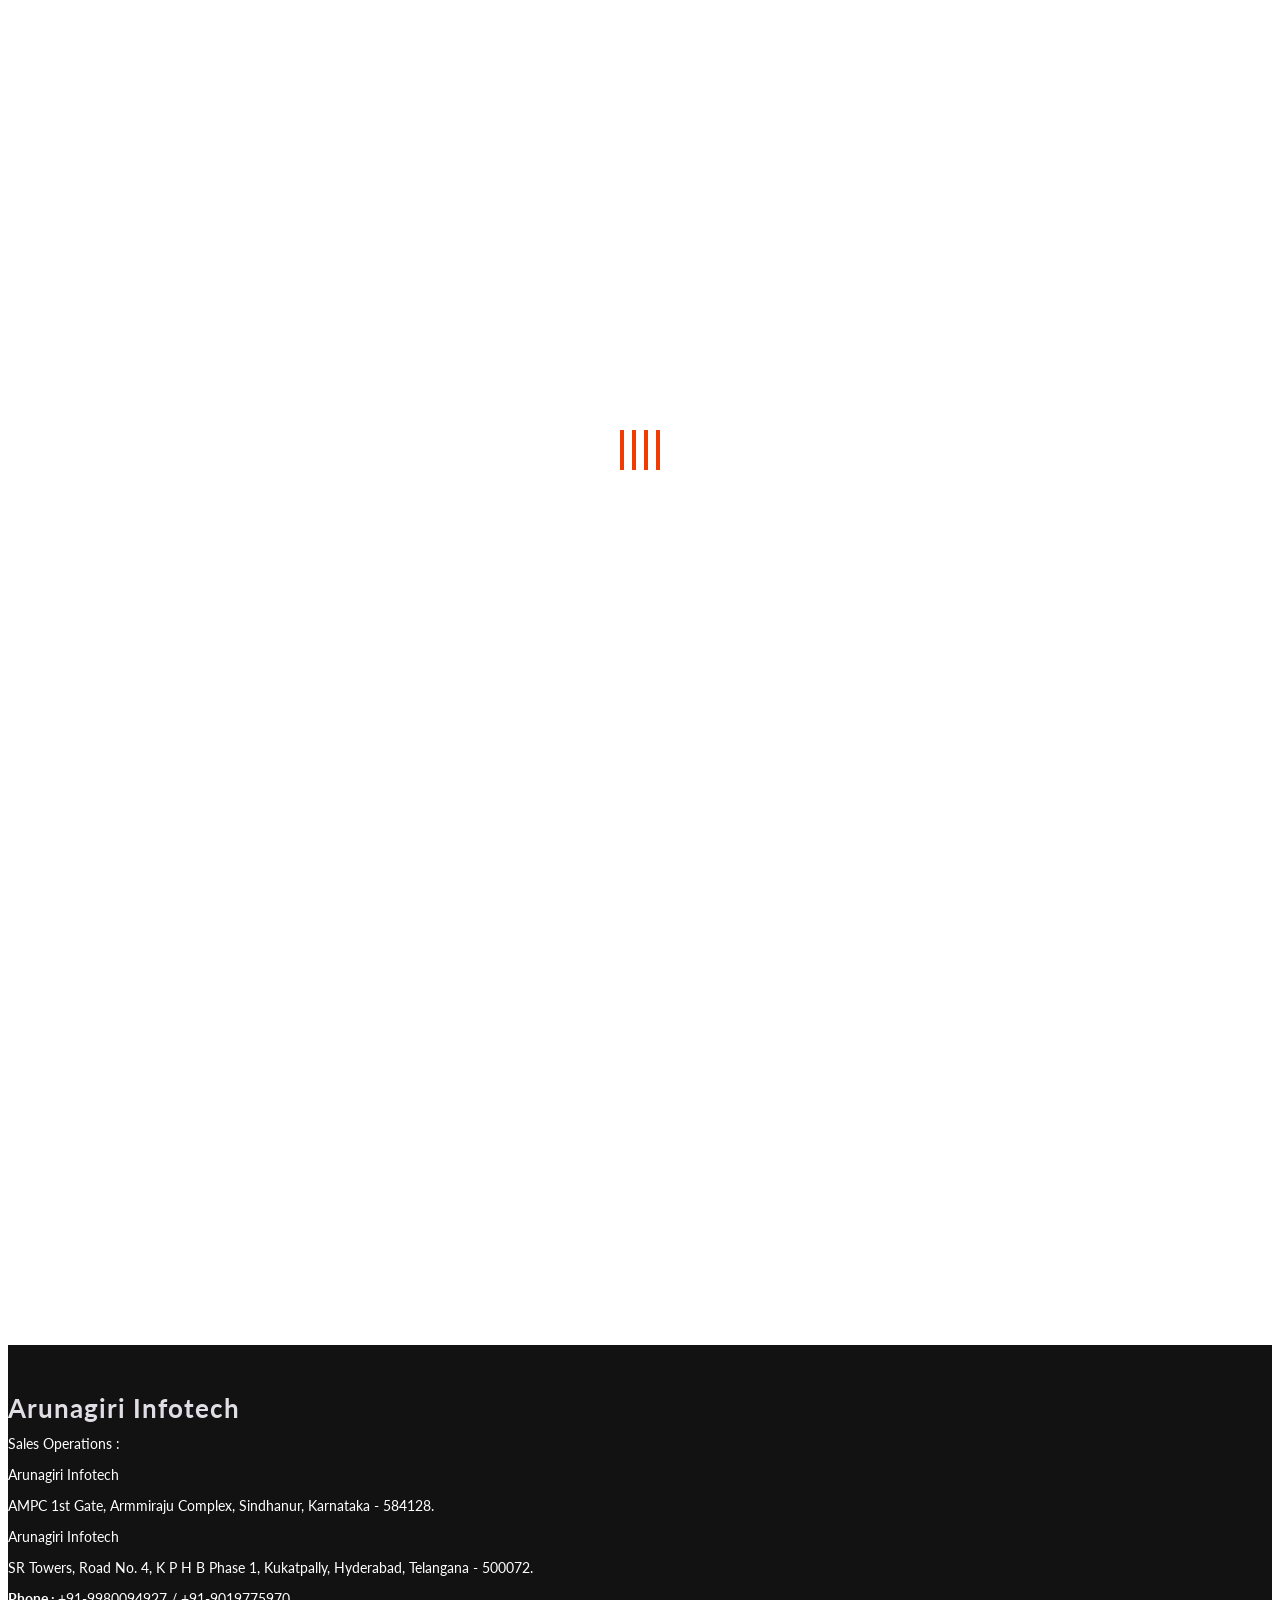
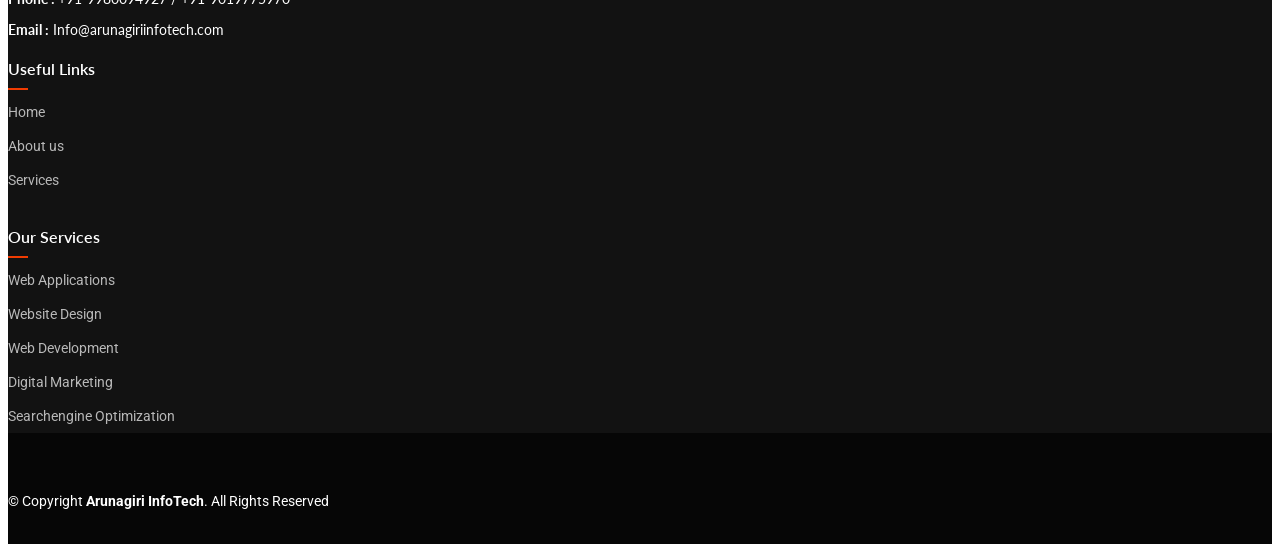
==== about.html @ cd4fa8e4 "page titles, header dark part removed" ====
<!DOCTYPE html>
<html lang="en">
  <head>
    <meta charset="utf-8" />
    <meta content="width=device-width, initial-scale=1.0" name="viewport" />
    <title>Arunagiriinfotech</title>
    <meta
      name="description"
      content="Arunagiri Infotech is a technology-driven company delivering innovative solutions for *cooperative societies* and the *education sector. We specialize in **COCLR, a unique platform for cooperative customer liability reports, along with **ERP solutions* for educational institutions, online examination systems, and custom website development. Our mission is to simplify operations, enhance transparency, and offer user-friendly technology tailored to industry needs.
    "
    />
    <meta
      name="keywords"
      content="Cooperative society software, COCLR platform, Cooperative customer liability reports, ERP solutions for schools, School management software, Online examination system, Educational technology solutions, Custom website development, Arunagiri Infotech services, Innovative tech solutions for education and finance,about us"
    />
    <meta name="author" content="Arunagiri Infotech" />
    <!-- Favicons -->
    <link href="assets/img/favicon.ico" rel="icon" />
    <link href="assets/img/apple-touch-icon.png" rel="apple-touch-icon" />
    <!-- Fonts -->
    <link href="https://fonts.googleapis.com" rel="preconnect" />
    <link href="https://fonts.gstatic.com" rel="preconnect" crossorigin />
    <link
      href="https://fonts.googleapis.com/css2?family=Roboto:ital,wght@0,100;0,300;0,400;0,500;0,700;0,900;1,100;1,300;1,400;1,500;1,700;1,900&family=Lato:ital,wght@0,100;0,300;0,400;0,700;0,900;1,100;1,300;1,400;1,700;1,900&family=Raleway:ital,wght@0,100;0,200;0,300;0,400;0,500;0,600;0,700;0,800;0,900;1,100;1,200;1,300;1,400;1,500;1,600;1,700;1,800;1,900&display=swap"
      rel="stylesheet"
    />

    <!-- Vendor CSS Files -->
    <link
      href="assets/vendor/bootstrap/css/bootstrap.min.css"
      rel="stylesheet"
    />
    <link
      href="assets/vendor/bootstrap-icons/bootstrap-icons.css"
      rel="stylesheet"
    />
    <link href="assets/vendor/aos/aos.css" rel="stylesheet" />
    <link
      href="assets/vendor/glightbox/css/glightbox.min.css"
      rel="stylesheet"
    />
    <link href="assets/vendor/swiper/swiper-bundle.min.css" rel="stylesheet" />

    <!-- Main CSS File -->
    <link href="assets/css/main.css" rel="stylesheet" />
  </head>

  <body class="about-page">
    <header id="header" class="header sticky-top">
      <div class="topbar d-flex align-items-center light-background">
        <div
          class="container d-flex justify-content-center justify-content-md-between"
        >
          <div class="contact-info d-flex align-items-center">
            <i class="bi bi-envelope d-flex align-items-center"
              ><a href="mailto:Info@arunagiriinfotech.com"
                >Info@arunagiriinfotech.com</a
              ></i
            >
            <i class="bi bi-phone d-flex align-items-center ms-4">
              <a href="tel:9980094927">9980094927</a> /
              <a href="tel:9019775970">9019775970</a>
            </i>
          </div>
        </div>
      </div>
      <!-- End Top Bar -->

      <div class="branding d-flex align-items-cente">
        <div
          class="container position-relative d-flex align-items-center justify-content-between"
        >
          <a href="index.html" class="logo d-flex align-items-center">
            <!-- Uncomment the line below if you also wish to use an image logo -->
            <img src="assets/img/arunagirilogo.jpg" alt="" />
            <h1 class="sitename">Arunagiri InfoTech</h1>
          </a>

          <nav id="navmenu" class="navmenu">
            <ul>
              <li>
                <a href="index.html" style="color: #070607" >Home<br /></a>
              </li>
              <li><a href="about.html" class="active" style="color: #ef8009">About</a></li>
              <li><a href="services.html" style="color: #0a090a" >Services</a></li>
              <li><a href="products.html" style="color: #050505" >Products</a></li>
              <!-- <li><a href="testimonials.html">Testimonials</a></li> -->
              <li><a href="careers.html" style="color: #090909" >Careers</a></li>
              <li><a href="contact.html" style="color: #100f10" >Contact</a></li>
            </ul>
            <i class="mobile-nav-toggle d-xl-none bi bi-list"></i>
          </nav>
        </div>
      </div>
    </header>

    <main class="main">
      <!-- About Section -->
      <section id="about" class="about section" style="color: #7a7283">
        <div class="container">
          <div class="row gy-4">
            <div class="col-lg-6" data-aos="fade-up" data-aos-delay="100">
              <h3 style="font-size: 2rem; color: #0a090a">Welcome to Arunagiri Infotech,</h3>
              <img
                src="assets/img/about3.jpg"
                class="img-fluid rounded-4 mb-4"
                alt=""
                style="max-height: 70%; width: 83%"
              />
              <p style=" color: #080808">
                A pioneer in delivering innovative technology solutions tailored
                for diverse sectors With a strong foundation in the education
                sector ERP solutions, we have now expanded our expertise to
                empower cooperative societies by revolutionizing loan
                provisioning and risk management through our flagship product,
                COCLR.
              </p>
            </div>
           <style>
/* ------------------ PREMIUM CORPORATE LOOK ------------------ */

/* Content Wrapper */
.content {
  padding: 20px 25px;
  background: #ffffff;
}

/* Section Titles */
.content p {
  font-weight: 800;
  font-size: 1.6rem !important;
  color: #0a0a0a !important;
  margin-bottom: 20px;
  position: relative;
}

/* Corporate underline style */
.content p::after {
  content: "";
  width: 60px;
  height: 3px;
  background: #b74916;
  position: absolute;
  bottom: -6px;
  left: 0;
  border-radius: 3px;
}

/* Corporate List Styling */
.content ul {
  list-style: none;
  padding-left: 0;
  margin-top: 20px;
  margin-bottom: 40px;
}

/* List Items */
.content ul li {
  display: flex;
  align-items: flex-start;
  padding: 14px 18px;
  background: #f7f9fc;
  border: 1px solid #e7ebf0;
  border-radius: 10px;
  margin-bottom: 14px;
  transition: all 0.35s ease;
  box-shadow: 0px 2px 4px rgba(0,0,0,0.05);
}

/* Hover effect - corporate style */
.content ul li:hover {
  background: #ffffff;
  border-color: #b74916;
  box-shadow: 0px 4px 12px rgba(0,0,0,0.08);
  transform: translateX(6px);
}

/* Icon Styling */
.content ul li i {
  font-size: 1.3rem;
  color: #b74916 !important;
  margin-right: 12px;
  margin-top: 2px;
}

/* Text inside list */
.content ul li span {
  font-size: 1.05rem;
  color: #111111 !important;
  line-height: 1.6;
  font-weight: 500;
}

/* AOS smooth animation refine */
[data-aos="fade-up"] {
  opacity: 0;
  transform: translateY(35px);
  transition: 0.8s ease;
}

[data-aos="fade-up"].aos-animate {
  opacity: 1;
  transform: translateY(0px);
}
</style>



<!-- =================== YOUR HTML (PREMIUM CORPORATE APPLIED) =================== -->

<div class="col-lg-6" data-aos="fade-up" data-aos-delay="250">
  <div class="content ps-0 ps-lg-5">

    <!-- WHO WE ARE -->
    <p>Who We Are,</p>
    <ul>

      <li>
        <i class="bi bi-check-circle-fill"></i>
        <span>
          Founded on principles of excellence and innovation, Arunagiri Infotech
          is a team of dedicated professionals with deep expertise in financial
          and educational technology.
        </span>
      </li>

      <li>
        <i class="bi bi-check-circle-fill"></i>
        <span>
          Our journey began by delivering top-notch ERP solutions for the
          education sector, helping institutions streamline and digitize operations.
        </span>
      </li>

      <li>
        <i class="bi bi-check-circle-fill"></i>
        <span>
          Today, we are committed to addressing the unique needs of cooperative
          societies through innovative and secure solutions.
        </span>
      </li>

      <li>
        <i class="bi bi-check-circle-fill"></i>
        <span>
          We build technology that empowers organizations to work smarter, faster, and more efficiently.
        </span>
      </li>

      <li>
        <i class="bi bi-check-circle-fill"></i>
        <span>
          Our solutions simplify complex processes, enhance transparency, and support data-driven decisions.
        </span>
      </li>

      <li>
        <i class="bi bi-check-circle-fill"></i>
        <span>
          With a continuous improvement mindset, we ensure our clients stay ahead in a fast-changing digital world.
        </span>
      </li>

      <li>
        <i class="bi bi-check-circle-fill"></i>
        <span>
          We work closely with clients to deliver customized, value-driven solutions that solve real business problems.
        </span>
      </li>

      <li>
        <i class="bi bi-check-circle-fill"></i>
        <span>
          At Arunagiri Infotech, we believe in long-term partnerships built on trust, reliability, and innovation.
        </span>
      </li>

    </ul>

    <!-- WHAT WE DO -->
    <p>What We Do,</p>
    <ul>

      <li>
        <i class="bi bi-check-circle-fill"></i>
        <span>
          We specialize in delivering enterprise-grade technology solutions for education and cooperative sectors.
        </span>
      </li>

      <li>
        <i class="bi bi-check-circle-fill"></i>
        <span>
          Initially focused on ERP platforms, we now extend our expertise into financial risk assessment and automation.
        </span>
      </li>

      <li>
        <i class="bi bi-check-circle-fill"></i>
        <span>
          COCLR, our flagship platform, provides real-time credit analysis to help lenders reduce risk and prevent defaults.
        </span>
      </li>

      <li>
        <i class="bi bi-check-circle-fill"></i>
        <span>
          Strong encryption and advanced security ensure complete protection of sensitive customer data.
        </span>
      </li>

    </ul>

  </div>
</div>

      </section>
      <!-- /About Section -->
    </main>

    <footer id="footer" class="footer dark-background" style="padding-top: 0px">
      <div class="footer-top">
        <div class="container">
          <div class="row gy-4">
            <div class="col-lg-6 col-md-6 footer-about">
              <a href="index.html" class="logo d-flex align-items-center">
                <span class="sitename" style="color: #e1dde4">Arunagiri Infotech</span>
              </a>
              <div class="footer-contact pt-3">
                <p>Sales Operations :</p>
                <p>Arunagiri Infotech</p>
                <p>
                  AMPC 1st Gate, Armmiraju Complex, Sindhanur, Karnataka -
                  584128.
                </p>
                <p>Arunagiri Infotech</p>
                <p>
                  SR Towers, Road No. 4, K P H B Phase 1, Kukatpally, Hyderabad,
                  Telangana - 500072.
                </p>
                <p class="mt-3">
                  <strong>Phone : </strong>
                  <span>+91-9980094927 / +91-9019775970</span>
                </p>
                <p>
                  <strong>Email :</strong>
                  <span>Info@arunagiriinfotech.com</span>
                </p>
              </div>
            </div>

            <div class="col-lg-3 col-md-6 footer-links">
              <h4>Useful Links</h4>
              <ul>
                <li><a href="#">Home</a></li>
                <li><a href="#">About us</a></li>
                <li><a href="#">Services</a></li>
              </ul>
            </div>

            <div class="col-lg-3 col-md-6 footer-links">
              <h4>Our Services</h4>
              <ul>
                <li><a href="#">Web Applications</a></li>
                <li><a href="#">Website Design</a></li>
                <li><a href="#">Web Development</a></li>
                <li><a href="#">Digital Marketing</a></li>
                <li>
                  <a href="#" style="text-wrap: nowrap"
                    >Searchengine Optimization</a
                  >
                </li>
              </ul>
            </div>
          </div>
        </div>
      </div>

      <div class="copyright text-center">
        <div
          class="container d-flex flex-column flex-lg-row justify-content-center justify-content-lg-between align-items-center"
        >
          <div
            class="d-flex flex-column align-items-center align-items-lg-start"
          >
            <div>
              © Copyright <strong><span>Arunagiri InfoTech</span></strong
              >. All Rights Reserved
            </div>
            <div class="credits"></div>
          </div>
          <!-- <div class="social-links order-first order-lg-last mb-3 mb-lg-0">
            <a href=""><i class="bi bi-twitter-x"></i></a>
            <a href=""><i class="bi bi-facebook"></i></a>
            <a href=""><i class="bi bi-instagram"></i></a>
            <a href=""><i class="bi bi-linkedin"></i></a>
          </div> -->
        </div>
      </div>
    </footer>

    <!-- Scroll Top -->
    <a
      href="#"
      id="scroll-top"
      class="scroll-top d-flex align-items-center justify-content-center"
      ><i class="bi bi-arrow-up-short"></i
    ></a>

    <!-- Preloader -->
    <div id="preloader">
      <div></div>
      <div></div>
      <div></div>
      <div></div>
    </div>

    <!-- Vendor JS Files -->
    <script src="assets/vendor/bootstrap/js/bootstrap.bundle.min.js"></script>
    <script src="assets/vendor/php-email-form/validate.js"></script>
    <script src="assets/vendor/aos/aos.js"></script>
    <script src="assets/vendor/glightbox/js/glightbox.min.js"></script>
    <script src="assets/vendor/imagesloaded/imagesloaded.pkgd.min.js"></script>
    <script src="assets/vendor/isotope-layout/isotope.pkgd.min.js"></script>
    <script src="assets/vendor/waypoints/noframework.waypoints.js"></script>
    <script src="assets/vendor/swiper/swiper-bundle.min.js"></script>

    <!-- Main JS File -->
    <script src="assets/js/main.js"></script>
  </body>
</html>
---- assets/css/main.css ----
/**
* Template Name: Flattern
* Template URL: https://bootstrapmade.com/flattern-multipurpose-bootstrap-template/
* Updated: Aug 07 2024 with Bootstrap v5.3.3
* Author: BootstrapMade.com
* License: https://bootstrapmade.com/license/
*/

/*--------------------------------------------------------------
# Font & Color Variables
# Help: https://bootstrapmade.com/color-system/
--------------------------------------------------------------*/
/* Fonts */
:root {
  --default-font: "Roboto",  system-ui, -apple-system, "Segoe UI", Roboto, "Helvetica Neue", Arial, "Noto Sans", "Liberation Sans", sans-serif, "Apple Color Emoji", "Segoe UI Emoji", "Segoe UI Symbol", "Noto Color Emoji";
  --heading-font: "Lato",  sans-serif;
  --nav-font: "Raleway",  sans-serif;
}

/* Global Colors - The following color variables are used throughout the website. Updating them here will change the color scheme of the entire website */
:root { 
  --background-color: #ffffff; /* Background color for the entire website, including individual sections */
  --default-color: #4d4643; /* Default color used for the majority of the text content across the entire website */
  --heading-color: #2b2320; /* Color for headings, subheadings and title throughout the website */
  --accent-color: #f03c02; /* Accent color that represents your brand on the website. It's used for buttons, links, and other elements that need to stand out */
  --surface-color: #ffffff; /* The surface color is used as a background of boxed elements within sections, such as cards, icon boxes, or other elements that require a visual separation from the global background. */
  --contrast-color: #ffffff; /* Contrast color for text, ensuring readability against backgrounds of accent, heading, or default colors. */
}

/* Nav Menu Colors - The following color variables are used specifically for the navigation menu. They are separate from the global colors to allow for more customization options */
:root {
  --nav-color: #212329;  /* The default color of the main navmenu links */
  --nav-hover-color: #1f1074; /* Applied to main navmenu links when they are hovered over or active */
  --nav-mobile-background-color: #ffffff; /* Used as the background color for mobile navigation menu */
  --nav-dropdown-background-color: #ffffffe6; /* Used as the background color for dropdown items that appear when hovering over primary navigation items */
  --nav-dropdown-color: #2268ad; /* Used for navigation links of the dropdown items in the navigation menu. */
  --nav-dropdown-hover-color: #3330ca; /* Similar to --nav-hover-color, this color is applied to dropdown navigation links when they are hovered over. */
}

/* Color Presets - These classes override global colors when applied to any section or element, providing reuse of the sam color scheme. */

.light-background {
  --background-color: #ececec;
  --surface-color: #ffffff;
}

.dark-background {
  --background-color: #060606;
  --default-color: #ffffff;
  --heading-color: #ffffff;
  --surface-color: #252525;
  --contrast-color: #ffffff;
}

/* Smooth scroll */
:root {
  scroll-behavior: smooth;
}

/*--------------------------------------------------------------
# General Styling & Shared Classes
--------------------------------------------------------------*/
body {
  color: var(--default-color);
  background-color: var(--background-color);
  font-family: var(--default-font);
}

a {
  color: var(--accent-color);
  text-decoration: none;
  transition: 0.3s;
}

a:hover {
  color: color-mix(in srgb, var(--accent-color), transparent 25%);
  text-decoration: none;
}

h1,
h2,
h3,
h4,
h5,
h6 {
  color: var(--heading-color);
  font-family: var(--heading-font);
}

/* Pulsating Play Button
------------------------------*/
.pulsating-play-btn {
  width: 94px;
  height: 94px;
  background: radial-gradient(var(--accent-color) 50%, color-mix(in srgb, var(--accent-color), transparent 75%) 52%);
  border-radius: 50%;
  display: block;
  position: relative;
  overflow: hidden;
}

.pulsating-play-btn:before {
  content: "";
  position: absolute;
  width: 120px;
  height: 120px;
  animation-delay: 0s;
  animation: pulsate-play-btn 2s;
  animation-direction: forwards;
  animation-iteration-count: infinite;
  animation-timing-function: steps;
  opacity: 1;
  border-radius: 50%;
  border: 5px solid color-mix(in srgb, var(--accent-color), transparent 30%);
  top: -15%;
  left: -15%;
  background: rgba(198, 16, 0, 0);
}

.pulsating-play-btn:after {
  content: "";
  position: absolute;
  left: 50%;
  top: 50%;
  transform: translateX(-40%) translateY(-50%);
  width: 0;
  height: 0;
  border-top: 10px solid transparent;
  border-bottom: 10px solid transparent;
  border-left: 15px solid #fff;
  z-index: 100;
  transition: all 400ms cubic-bezier(0.55, 0.055, 0.675, 0.19);
}

.pulsating-play-btn:hover:before {
  content: "";
  position: absolute;
  left: 50%;
  top: 50%;
  transform: translateX(-40%) translateY(-50%);
  width: 0;
  height: 0;
  border: none;
  border-top: 10px solid transparent;
  border-bottom: 10px solid transparent;
  border-left: 15px solid #fff;
  z-index: 200;
  animation: none;
  border-radius: 0;
}

.pulsating-play-btn:hover:after {
  border-left: 15px solid var(--accent-color);
  transform: scale(20);
}

@keyframes pulsate-play-btn {
  0% {
    transform: scale(0.6, 0.6);
    opacity: 1;
  }

  100% {
    transform: scale(1, 1);
    opacity: 0;
  }
}

/* PHP Email Form Messages
------------------------------*/
.php-email-form .error-message {
  display: none;
  background: #df1529;
  color: #ffffff;
  text-align: left;
  padding: 15px;
  margin-bottom: 24px;
  font-weight: 600;
}

.php-email-form .sent-message {
  display: none;
  color: #ffffff;
  background: #059652;
  text-align: center;
  padding: 15px;
  margin-bottom: 24px;
  font-weight: 600;
}

.php-email-form .loading {
  display: none;
  background: var(--surface-color);
  text-align: center;
  padding: 15px;
  margin-bottom: 24px;
}

.php-email-form .loading:before {
  content: "";
  display: inline-block;
  border-radius: 50%;
  width: 24px;
  height: 24px;
  margin: 0 10px -6px 0;
  border: 3px solid var(--accent-color);
  border-top-color: var(--surface-color);
  animation: php-email-form-loading 1s linear infinite;
}

@keyframes php-email-form-loading {
  0% {
    transform: rotate(0deg);
  }

  100% {
    transform: rotate(360deg);
  }
}

/*--------------------------------------------------------------
# Global Header
--------------------------------------------------------------*/
.header {
  color: var(--default-color);
  transition: all 0.5s;
  z-index: 997;
  background-color: var(--background-color);
}

.header .topbar {
  background-color: var(--background-color);
  height: 40px;
  padding: 0;
  font-size: 14px;
  transition: all 0.5s;
}

.header .topbar .contact-info i {
  font-style: normal;
  color: var(--accent-color);
}

.header .topbar .contact-info i a,
.header .topbar .contact-info i span {
  padding-left: 5px;
  color: var(--default-color);
}

@media (max-width: 575px) {

  .header .topbar .contact-info i a,
  .header .topbar .contact-info i span {
    font-size: 13px;
  }
}

.header .topbar .contact-info i a {
  line-height: 0;
  transition: 0.3s;
  color: var(--default-color);
}

.header .topbar .contact-info i a:hover {
  color: var(--default-color);
  text-decoration: underline;
}

.header .topbar .social-links a {
  color: color-mix(in srgb, var(--default-color), transparent 40%);
  line-height: 0;
  transition: 0.3s;
  margin-left: 20px;
}

.header .topbar .social-links a:hover {
  color: var(--accent-color);
}

.header .branding {
  min-height: 60px;
  padding: 10px 0;
}

.header .logo {
  line-height: 1;
}

.header .logo img {
  max-height: 36px;
  margin-right: 8px;
}

.header .logo h1 {
  font-size: 28px;
  margin: 0;
  font-weight: 400;
  text-transform: uppercase;
  letter-spacing: 1px;
  color: var(--heading-color);
}

.scrolled .header {
  box-shadow: 0 0 18px rgba(0, 0, 0, 0.1);
}

.scrolled .header .topbar {
  height: 0;
  visibility: hidden;
  overflow: hidden;
}

/*--------------------------------------------------------------
# Navigation Menu
--------------------------------------------------------------*/
/* Navmenu - Desktop */
@media (min-width: 1200px) {
  .navmenu {
    padding: 0;
  }

  .navmenu ul {
    margin: 0;
    padding: 0;
    display: flex;
    list-style: none;
    align-items: center;
  }

  .navmenu li {
    position: relative;
  }

  .navmenu a,
  .navmenu a:focus {
    color: var(--default-color);
    padding: 18px 12px;
    font-size: 13px;
    font-family: var(--nav-font);
    font-weight: 500;
    text-transform: uppercase;
    display: flex;
    align-items: center;
    justify-content: space-between;
    white-space: nowrap;
    transition: 0.3s;
  }

  .navmenu a i,
  .navmenu a:focus i {
    font-size: 12px;
    line-height: 0;
    margin-left: 5px;
    transition: 0.3s;
  }

  .navmenu li:last-child a {
    padding-right: 0;
  }

  .navmenu li:hover>a,
  .navmenu .active,
  .navmenu .active:focus {
   color: var(--default-color);
  }

  .navmenu .dropdown ul {
    margin: 0;
    padding: 10px 0;
    background: var(--nav-dropdown-background-color);
    display: block;
    position: absolute;
    visibility: hidden;
    left: 14px;
    top: 130%;
    opacity: 0;
    transition: 0.3s;
    border-radius: 4px;
    z-index: 99;
    box-shadow: 0px 0px 30px rgba(0, 0, 0, 0.1);
  }

  .navmenu .dropdown ul li {
    min-width: 200px;
  }

  .navmenu .dropdown ul a {
    padding: 10px 20px;
    font-size: 15px;
    text-transform: none;
    color: var(--default-color);
  } 

  .navmenu .dropdown ul a i {
    font-size: 12px;
  }

  .navmenu .dropdown ul a:hover,
  .navmenu .dropdown ul .active:hover,
  .navmenu .dropdown ul li:hover>a {
    color: var(--default-color);
  }

  .navmenu .dropdown:hover>ul {
    opacity: 1;
    top: 100%;
    visibility: visible;
  }

  .navmenu .dropdown .dropdown ul {
    top: 0;
    left: -90%;
    visibility: hidden;
  }

  .navmenu .dropdown .dropdown:hover>ul {
    opacity: 1;
    top: 0;
    left: -100%;
    visibility: visible;
  }
}

/* Navmenu - Mobile */
@media (max-width: 1199px) {
  .mobile-nav-toggle {
    color: var(--default-color);
    font-size: 28px;
    line-height: 0;
    margin-right: 10px;
    cursor: pointer;
    transition: color 0.3s;
  }

  .navmenu {
    padding: 0;
    z-index: 9997;
  }

  .navmenu ul {
    display: none;
    list-style: none;
    position: absolute;
    inset: 60px 20px 20px 20px;
    padding: 10px 0;
    margin: 0;
    border-radius: 6px;
    background-color: var(--nav-mobile-background-color);
    overflow-y: auto;
    transition: 0.3s;
    z-index: 9998;
    box-shadow: 0px 0px 30px rgba(0, 0, 0, 0.1);
  }

  .navmenu a,
  .navmenu a:focus {
    color: var(--nav-dropdown-color);
    padding: 10px 20px;
    font-family: var(--nav-font);
    font-size: 17px;
    font-weight: 500;
    display: flex;
    align-items: center;
    justify-content: space-between;
    white-space: nowrap;
    transition: 0.3s;
  }

  .navmenu a i,
  .navmenu a:focus i {
    font-size: 12px;
    line-height: 0;
    margin-left: 5px;
    width: 30px;
    height: 30px;
    display: flex;
    align-items: center;
    justify-content: center;
    border-radius: 50%;
    transition: 0.3s;
    background-color: color-mix(in srgb, var(--accent-color), transparent 90%);
  }

  .navmenu a i:hover,
  .navmenu a:focus i:hover {
    background-color: var(--accent-color);
    color: var(--contrast-color);
  }

  .navmenu a:hover,
  .navmenu .active,
  .navmenu .active:focus {
    color: var(--nav-dropdown-hover-color);
  }

  .navmenu .active i,
  .navmenu .active:focus i {
    background-color: var(--accent-color);
    color: var(--contrast-color);
    transform: rotate(180deg);
  }

  .navmenu .dropdown ul {
    position: static;
    display: none;
    z-index: 99;
    padding: 10px 0;
    margin: 10px 20px;
    background-color: var(--nav-dropdown-background-color);
    border: 1px solid color-mix(in srgb, var(--default-color), transparent 90%);
    box-shadow: none;
    transition: all 0.5s ease-in-out;
  }

  .navmenu .dropdown ul ul {
    background-color: rgba(33, 37, 41, 0.1);
  }

  .navmenu .dropdown>.dropdown-active {
    display: block;
    background-color: rgba(33, 37, 41, 0.03);
  }

  .mobile-nav-active {
    overflow: hidden;
  }

  .mobile-nav-active .mobile-nav-toggle {
    color: #fff;
    position: absolute;
    font-size: 32px;
    top: 15px;
    right: 15px;
    margin-right: 0;
    z-index: 9999;
  }

  .mobile-nav-active .navmenu {
    position: fixed;
    overflow: hidden;
    inset: 0;
    background: rgba(33, 37, 41, 0.8);
    transition: 0.3s;
  }

  .mobile-nav-active .navmenu>ul {
    display: block;
  }
}

/*--------------------------------------------------------------
# Global Footer
--------------------------------------------------------------*/
.footer {
  color: var(--default-color);
  background-color: var(--background-color);
  font-size: 14px;
  position: relative;
}

.footer .footer-top {
  background-color: color-mix(in srgb, var(--background-color), white 5%);
  padding-top: 50px;
}

.footer .footer-about .logo {
  line-height: 1;
  margin-bottom: 25px;
}

.footer .footer-about .logo img {
  max-height: 40px;
  margin-right: 6px;
}

.footer .footer-about .logo span {
  color: var(--heading-color);
  font-family: var(--heading-font);
  font-size: 26px;
  font-weight: 700;
  letter-spacing: 1px;
}

.footer .footer-about p {
  font-size: 14px;
  font-family: var(--heading-font);
}

.footer h4 {
  font-size: 16px;
  font-weight: 600;
  position: relative;
  padding-bottom: 12px;
  margin-bottom: 15px;
}

.footer h4::after {
  content: "";
  position: absolute;
  display: block;
  width: 20px;
  height: 2px;
  background: var(--accent-color);
  bottom: 0;
  left: 0;
}

.footer .footer-links {
  margin-bottom: 30px;
}

.footer .footer-links ul {
  list-style: none;
  padding: 0;
  margin: 0;
}

.footer .footer-links ul i {
  padding-right: 2px;
  font-size: 12px;
  line-height: 0;
}

.footer .footer-links ul li {
  padding: 10px 0;
  display: flex;
  align-items: center;
}

.footer .footer-links ul li:first-child {
  padding-top: 0;
}

.footer .footer-links ul a {
  color: color-mix(in srgb, var(--default-color), transparent 30%);
  display: inline-block;
  line-height: 1;
}

.footer .footer-links ul a:hover {
  color: var(--accent-color);
}

.footer .footer-contact p {
  margin-bottom: 5px;
}

.footer .copyright {
  padding: 30px 0;
}

.footer .copyright p {
  margin-bottom: 0;
}

.footer .credits {
  margin-top: 5px;
  font-size: 13px;
}

.footer .social-links a {
  font-size: 18px;
  display: inline-block;
  background: color-mix(in srgb, var(--default-color), transparent 90%);
  color: var(--default-color);
  line-height: 1;
  padding: 8px 0;
  margin-right: 4px;
  border-radius: 4px;
  text-align: center;
  width: 36px;
  height: 36px;
  transition: 0.3s;
}

.footer .social-links a:hover {
  background: var(--accent-color);
  text-decoration: none;
}

/*--------------------------------------------------------------
# Preloader
--------------------------------------------------------------*/
#preloader {
  position: fixed;
  inset: 0;
  z-index: 9999;
  overflow: hidden;
  background-color: var(--background-color);
  transition: all 0.6s ease-out;
  width: 100%;
  height: 100vh;
  display: flex;
  align-items: center;
  justify-content: center;
}

#preloader div {
  width: 4px;
  height: 40px;
  background-color: var(--accent-color);
  margin: 0 4px;
}

#preloader div:nth-child(1) {
  animation: animate-preloader 1s ease-in-out -0.45s infinite;
}

#preloader div:nth-child(2) {
  animation: animate-preloader 1s ease-in-out -0.3s infinite;
}

#preloader div:nth-child(3) {
  animation: animate-preloader 1s ease-in-out -0.15s infinite;
}

#preloader div:nth-child(4) {
  animation: animate-preloader 1s infinite;
}

@keyframes animate-preloader {

  0%,
  100% {
    transform: scaleY(0.3);
  }

  50% {
    transform: scaleY(1);
  }
}

/*--------------------------------------------------------------
# Scroll Top Button
--------------------------------------------------------------*/
.scroll-top {
  position: fixed;
  visibility: hidden;
  opacity: 0;
  right: 15px;
  bottom: 15px;
  z-index: 99999;
  background-color: var(--accent-color);
  width: 40px;
  height: 40px;
  border-radius: 4px;
  transition: all 0.4s;
}

.scroll-top i {
  font-size: 24px;
  color: var(--contrast-color);
  line-height: 0;
}

.scroll-top:hover {
  background-color: color-mix(in srgb, var(--accent-color), transparent 20%);
color: var(--default-color);
}

.scroll-top.active {
  visibility: visible;
  opacity: 1;
}

/*--------------------------------------------------------------
# Disable aos animation delay on mobile devices
--------------------------------------------------------------*/
@media screen and (max-width: 768px) {
  [data-aos-delay] {
    transition-delay: 0 !important;
  }
}

/*--------------------------------------------------------------
# Global Page Titles & Breadcrumbs
--------------------------------------------------------------*/
.page-title {
  color: var(--default-color);
  background-color: var(--background-color);
  padding: 25px 0;
  position: relative;
}

.page-title h1 {
  font-size: 24px;
  font-weight: 700;
}

.page-title .breadcrumbs ol {
  display: flex;
  flex-wrap: wrap;
  list-style: none;
  padding: 0;
  margin: 0;
  font-size: 14px;
  font-weight: 400;
}

.page-title .breadcrumbs ol li+li {
  padding-left: 10px;
}

.page-title .breadcrumbs ol li+li::before {
  content: "/";
  display: inline-block;
  padding-right: 10px;
  color: color-mix(in srgb, var(--default-color), transparent 70%);
}

/*--------------------------------------------------------------
# Global Sections
--------------------------------------------------------------*/
section,
.section {
  color: var(--default-color);
  background-color: var(--background-color);
  padding: 60px 0;
  scroll-margin-top: 100px;
  overflow: clip;
}

@media (max-width: 1199px) {

  section,
  .section {
    scroll-margin-top: 66px;
  }
}

/*--------------------------------------------------------------
# Global Section Titles
--------------------------------------------------------------*/
.section-title {
  text-align: center;
  padding-bottom: 60px;
  position: relative;
}

.section-title h2 {
  font-size: 32px;
  font-weight: 700;
  position: relative;
}

.section-title h2:before,
.section-title h2:after {
  content: "";
  width: 50px;
  height: 2px;
  background: var(--accent-color);
  display: inline-block;
}

.section-title h2:before {
  margin: 0 15px 10px 0;
}

.section-title h2:after {
  margin: 0 0 10px 15px;
}

.section-title p {
  margin-bottom: 0;
}

/*--------------------------------------------------------------
# Hero Section
--------------------------------------------------------------*/
.hero {
  padding: 0;
}

.hero .carousel {
  width: 100%;
  min-height: 70vh;
  padding: 0;
  margin: 0;
  position: relative;
}

@media (max-height: 500px),
(max-width: 580px) {
  .hero .carousel {
    min-height: 100vh;
  }
}

.hero img {
  position: absolute;
  inset: 0;
  display: block;
  width: 100%;
  height: 100%;
  object-fit: cover;
  z-index: 1;
}

.hero .carousel-item {
  position: absolute;
  inset: 0;
  background-size: cover;
  background-position: center;
  background-repeat: no-repeat;
  display: flex;
  justify-content: center;
  align-items: flex-end;
}

.hero .carousel-item:before {
  content: "";
  background: color-mix(in srgb, var(--background-color), transparent 80%);
  position: absolute;
  inset: 0;
  z-index: 2;
}

.hero .container {
  position: relative;
  text-align: left;
  background: color-mix(in srgb, var(--background-color), transparent 40%);
  padding-top: 30px;
  padding-bottom: 30px;
  margin-bottom: 50px;
  border-top: 4px solid var(--accent-color);
  z-index: 3;
}

@media (max-width: 1200px) {
  .hero .container {
    margin-left: 50px;
    margin-right: 50px;
  }
}

.hero h2 {
  margin-bottom: 20px;
  font-size: 36px;
  font-weight: 700;
}

@media (max-width: 768px) {
  .hero h2 {
    font-size: 30px;
  }
}

.hero .btn-get-started {
  font-weight: 500;
  font-size: 16px;
  letter-spacing: 1px;
  display: inline-block;
  padding: 8px 32px;
  transition: 0.5s;
  margin: 10px;
  border-radius: 4px;
  color: var(--contrast-color);
  border: 2px solid var(--accent-color);
}

.hero .btn-get-started:hover {
  background: var(--accent-color);
}

.hero .carousel-control-prev {
  justify-content: start;
}

@media (min-width: 640px) {
  .hero .carousel-control-prev {
    padding-left: 15px;
  }
}

.hero .carousel-control-next {
  justify-content: end;
}

@media (min-width: 640px) {
  .hero .carousel-control-next {
    padding-right: 15px;
  }
}

.hero .carousel-control-next-icon,
.hero .carousel-control-prev-icon {
  background: none;
  font-size: 26px;
  line-height: 0;
  background: color-mix(in srgb, var(--default-color), transparent 90%);
  border-radius: 50px;
  color: var(--contrast-color);
  transition: 0.3s;
  width: 54px;
  height: 54px;
  display: flex;
  align-items: center;
  justify-content: center;
}

.hero .carousel-control-prev,
.hero .carousel-control-next {
  transition: 0.3s;
  opacity: 0.5;
}

.hero .carousel-control-prev:focus,
.hero .carousel-control-next:focus {
  opacity: 0.5;
}

.hero .carousel-control-prev:hover,
.hero .carousel-control-next:hover {
  opacity: 0.9;
}

.hero .carousel-control-prev:hover .carousel-control-next-icon,
.hero .carousel-control-prev:hover .carousel-control-prev-icon,
.hero .carousel-control-next:hover .carousel-control-next-icon,
.hero .carousel-control-next:hover .carousel-control-prev-icon {
  background: var(--accent-color);
  color: var(--default-color);
}

.hero .carousel-indicators li {
  cursor: pointer;
  background: var(--default-color);
  overflow: hidden;
  border: 0;
  width: 12px;
  height: 12px;
  border-radius: 50px;
  opacity: 0.6;
  transition: 0.3s;
}

.hero .carousel-indicators li.active {
  opacity: 1;
  background: var(--accent-color);
}

/*--------------------------------------------------------------
# Call To Action Section
--------------------------------------------------------------*/
.call-to-action {
  padding: 50px 0;
  position: relative;
  clip-path: inset(0);
}

.call-to-action .container {
  position: relative;
  z-index: 3;
}

.call-to-action h3 {
  color: var(--default-color);
  font-size: 28px;
  font-weight: 700;
}

.call-to-action p {
  color: var(--default-color);
}

.call-to-action .cta-btn {
  background-color: var(--surface-color);
  color: var(--accent-color);
  font-family: var(--heading-font);
  font-weight: 500;
  font-size: 16px;
  letter-spacing: 1px;
  display: inline-block;
  padding: 12px 40px;
  border-radius: 4px;
  transition: 0.5s;
  margin: 10px;
  border: 2px solid var(--accent-color);
}

.call-to-action .cta-btn:hover {
  background: var(--accent-color);
  color: var(--contrast-color);
}

/*--------------------------------------------------------------
# Services Section
--------------------------------------------------------------*/
.services .service-item {
  background-color: var(--surface-color);
  box-shadow: 0px 5px 90px 0px rgba(0, 0, 0, 0.1);
  padding: 60px 30px;
  transition: all ease-in-out 0.3s;
  border-radius: 18px;
  border-bottom: 5px solid var(--surface-color);
  height: 100%;
}

.services .service-item .icon {
  color: var(--contrast-color);
  background: var(--accent-color);
  margin: 0;
  width: 64px;
  height: 64px;
  border-radius: 50px;
  display: flex;
  align-items: center;
  justify-content: center;
  margin-bottom: 20px;
  font-size: 28px;
  transition: ease-in-out 0.3s;
}

.services .service-item h3 {
  font-weight: 700;
  margin: 10px 0 15px 0;
  font-size: 22px;
  transition: ease-in-out 0.3s;
}

.services .service-item p {
  line-height: 24px;
  font-size: 14px;
  margin-bottom: 0;
}

@media (min-width: 1365px) {
  .services .service-item:hover {
    transform: translateY(-10px);
    border-color: var(--accent-color);
  }

  .services .service-item:hover h3 {
    color: var(--accent-color);
  }
}

/*--------------------------------------------------------------
# Portfolio Section
--------------------------------------------------------------*/
.portfolio .portfolio-filters {
  padding: 0;
  margin: 0 auto 20px auto;
  list-style: none;
  text-align: center;
}

.portfolio .portfolio-filters li {
  cursor: pointer;
  display: inline-block;
  padding: 0;
  font-size: 16px;
  font-weight: 600;
  margin: 0 10px;
  line-height: 1;
  text-transform: uppercase;
  margin-bottom: 5px;
  transition: all 0.3s ease-in-out;
}

.portfolio .portfolio-filters li:hover,
.portfolio .portfolio-filters li.filter-active {
  color: var(--accent-color);
}

.portfolio .portfolio-filters li:first-child {
  margin-left: 0;
}

.portfolio .portfolio-filters li:last-child {
  margin-right: 0;
}

@media (max-width: 575px) {
  .portfolio .portfolio-filters li {
    font-size: 14px;
    margin: 0 5px;
  }
}

.portfolio .portfolio-item {
  position: relative;
}

.portfolio .portfolio-item .portfolio-info {
  opacity: 0;
  position: absolute;
  left: 30px;
  right: 30px;
  bottom: 0;
  z-index: 3;
  transition: all ease-in-out 0.3s;
  background: color-mix(in srgb, var(--background-color), transparent 10%);
  padding: 15px;
}

.portfolio .portfolio-item .portfolio-info h4 {
  font-size: 18px;
  font-weight: 600;
  padding-right: 50px;
}

.portfolio .portfolio-item .portfolio-info p {
  color: color-mix(in srgb, var(--default-color), transparent 30%);
  font-size: 14px;
  margin-bottom: 0;
  padding-right: 50px;
}

.portfolio .portfolio-item .portfolio-info .preview-link,
.portfolio .portfolio-item .portfolio-info .details-link {
  position: absolute;
  right: 50px;
  font-size: 24px;
  top: calc(50% - 14px);
  color: color-mix(in srgb, var(--default-color), transparent 30%);
  transition: 0.3s;
  line-height: 0;
}

.portfolio .portfolio-item .portfolio-info .preview-link:hover,
.portfolio .portfolio-item .portfolio-info .details-link:hover {
  color: var(--accent-color);
}

.portfolio .portfolio-item .portfolio-info .details-link {
  right: 14px;
  font-size: 28px;
}

.portfolio .portfolio-item:hover .portfolio-info {
  opacity: 1;
  bottom: 20px;
}

/*--------------------------------------------------------------
# Clients Section
--------------------------------------------------------------*/
.clients .clients-wrap {
  border-top: 1px solid color-mix(in srgb, var(--default-color), transparent 85%);
  border-left: 1px solid color-mix(in srgb, var(--default-color), transparent 85%);
}

.clients .client-logo {
  background-color: var(--surface-color);
  display: flex;
  justify-content: center;
  align-items: center;
  border-right: 1px solid color-mix(in srgb, var(--default-color), transparent 85%);
  border-bottom: 1px solid color-mix(in srgb, var(--default-color), transparent 85%);
  overflow: hidden;
}

.clients .client-logo img {
  padding: 50px;
  max-width: 80%;
  transition: 0.3s;
}

@media (max-width: 640px) {
  .clients .client-logo img {
    padding: 30px;
    max-width: 50%;
  }
}

.clients .client-logo:hover img {
  transform: scale(1.1);
}

/*--------------------------------------------------------------
# About Section
--------------------------------------------------------------*/
.about h3 {
  font-weight: 700;
  font-size: 28px;
  margin-bottom: 20px;
}

.about .fst-italic {
  color: color-mix(in srgb, var(--default-color), var(--contrast-color) 50%);
}

.about .content ul {
  list-style: none;
  padding: 0;
}

.about .content ul li {
  padding: 0 0 10px 30px;
  position: relative;
}

.about .content ul i {
  position: absolute;
  font-size: 20px;
  left: 0;
  top: -3px;
  color: var(--accent-color);
}

.about .content p:last-child {
  margin-bottom: 0;
}

.about .pulsating-play-btn {
  position: absolute;
  left: calc(50% - 47px);
  top: calc(50% - 47px);
}

/*--------------------------------------------------------------
# Team Section
--------------------------------------------------------------*/
.team .team-member {
  background-color: var(--surface-color);
  overflow: hidden;
  border-radius: 5px;
  box-shadow: 0px 2px 15px rgba(0, 0, 0, 0.1);
  height: 100%;
}

.team .team-member .member-img {
  position: relative;
  overflow: hidden;
}

.team .team-member .social {
  position: absolute;
  left: 0;
  bottom: 30px;
  right: 0;
  opacity: 0;
  transition: ease-in-out 0.3s;
  text-align: center;
}

.team .team-member .social a {
  background: color-mix(in srgb, var(--contrast-color), transparent 25%);
  color: color-mix(in srgb, var(--default-color), transparent 20%);
  margin: 0 3px;
  border-radius: 4px;
  width: 36px;
  height: 36px;
  transition: ease-in-out 0.3s;
  display: inline-flex;
  justify-content: center;
  align-items: center;
}

.team .team-member .social a:hover {
  color: var(--contrast-color);
  background: var(--accent-color);
}

.team .team-member .social i {
  font-size: 18px;
  line-height: 0;
}

.team .team-member .member-info {
  padding: 25px 15px;
}

.team .team-member .member-info h4 {
  font-weight: 700;
  margin-bottom: 5px;
  font-size: 18px;
}

.team .team-member .member-info span {
  display: block;
  font-size: 13px;
  font-weight: 400;
  color: color-mix(in srgb, var(--default-color), transparent 40%);
}

.team .team-member:hover .social {
  opacity: 1;
  bottom: 15px;
}

/*--------------------------------------------------------------
# Skills Section
--------------------------------------------------------------*/
.skills .progress {
  height: 60px;
  display: block;
  background: none;
  border-radius: 0;
}

.skills .progress .skill {
  color: var(--heading-color);
  padding: 0;
  margin: 0 0 6px 0;
  text-transform: uppercase;
  display: block;
  font-weight: 600;
  font-family: var(--heading-font);
}

.skills .progress .skill .val {
  float: right;
  font-style: normal;
}

.skills .progress-bar-wrap {
  background: color-mix(in srgb, var(--default-color), transparent 90%);
  height: 10px;
}

.skills .progress-bar {
  width: 1px;
  height: 10px;
  transition: 0.9s;
  background-color: var(--accent-color);
}

/*--------------------------------------------------------------
# Features Section
--------------------------------------------------------------*/
.features .nav-tabs {
  border: 0;
}

.features .nav-item {
  width: 100%;
  margin-bottom: 15px;
}

.features .nav-item:last-child {
  margin-bottom: 0;
}

.features .nav-link {
  color: var(--heading-color);
  border: 0;
  padding: 30px;
  transition: 0.3s;
  border-radius: 10px;
  display: flex;
  cursor: pointer;
}

.features .nav-link i {
  background-color: var(--surface-color);
  color: var(--accent-color);
  display: flex;
  align-items: center;
  justify-content: center;
  margin-right: 20px;
  width: 48px;
  height: 48px;
  font-size: 22px;
  flex-shrink: 0;
  border-radius: 50px;
  box-shadow: 0 2px 4px rgba(0, 0, 0, 0.1);
}

.features .nav-link h4 {
  font-size: 20px;
  font-weight: 600;
  margin: 0 0 10px 0;
  transition: 0.3s;
}

.features .nav-link p {
  font-size: 15px;
  margin: 0;
}

.features .nav-link:hover {
  background: color-mix(in srgb, var(--accent-color), transparent 96%);
}

.features .nav-link.active {
  background: color-mix(in srgb, var(--accent-color), transparent 96%);
  color: var(--default-color);
}

.features .tab-pane img {
  border-radius: 15px;
}

/*--------------------------------------------------------------
# Service Details Section
--------------------------------------------------------------*/
.service-details .services-list {
  background-color: var(--surface-color);
  padding: 10px 30px;
  border: 1px solid color-mix(in srgb, var(--default-color), transparent 90%);
  margin-bottom: 20px;
}

.service-details .services-list a {
  display: block;
  line-height: 1;
  padding: 8px 0 8px 15px;
  border-left: 3px solid color-mix(in srgb, var(--default-color), transparent 70%);
  margin: 20px 0;
  color: color-mix(in srgb, var(--default-color), transparent 20%);
  transition: 0.3s;
}

.service-details .services-list a.active {
  color: var(--heading-color);
  font-weight: 700;
  border-color: var(--accent-color);
}

.service-details .services-list a:hover {
  border-color: var(--accent-color);
}

.service-details .services-img {
  margin-bottom: 20px;
}

.service-details h3 {
  font-size: 26px;
  font-weight: 700;
}

.service-details h4 {
  font-size: 20px;
  font-weight: 700;
}

.service-details p {
  font-size: 15px;
}

.service-details ul {
  list-style: none;
  padding: 0;
  font-size: 15px;
}

.service-details ul li {
  padding: 5px 0;
  display: flex;
  align-items: center;
}

.service-details ul i {
  font-size: 20px;
  margin-right: 8px;
  color: var(--accent-color);
}

/*--------------------------------------------------------------
# Testimonials Section
--------------------------------------------------------------*/
.testimonials .testimonial-item {
  background-color: var(--surface-color);
  box-shadow: 0px 2px 12px rgba(0, 0, 0, 0.1);
  padding: 30px;
  position: relative;
  height: 100%;
}

.testimonials .testimonial-item .testimonial-img {
  width: 90px;
  border-radius: 50px;
  border: 6px solid var(--background-color);
  float: left;
  margin: 0 10px 0 0;
}

.testimonials .testimonial-item h3 {
  font-size: 18px;
  font-weight: bold;
  margin: 10px 0 5px 0;
}

.testimonials .testimonial-item h4 {
  font-size: 14px;
  color: color-mix(in srgb, var(--default-color), transparent 20%);
  margin: 0;
}

.testimonials .testimonial-item .stars {
  margin: 10px 0;
}

.testimonials .testimonial-item .stars i {
  color: #ffc107;
  margin: 0 1px;
}

.testimonials .testimonial-item .quote-icon-left,
.testimonials .testimonial-item .quote-icon-right {
  color: color-mix(in srgb, var(--accent-color), transparent 50%);
  font-size: 26px;
  line-height: 0;
}

.testimonials .testimonial-item .quote-icon-left {
  display: inline-block;
  left: -5px;
  position: relative;
}

.testimonials .testimonial-item .quote-icon-right {
  display: inline-block;
  right: -5px;
  position: relative;
  top: 10px;
  transform: scale(-1, -1);
}

.testimonials .testimonial-item p {
  font-style: italic;
  margin: 15px 0 0 0;
  padding: 0;
}

/*--------------------------------------------------------------
# Pricing Section
--------------------------------------------------------------*/
.pricing .pricing-item {
  background-color: var(--surface-color);
  box-shadow: 0px 5px 90px rgba(0, 0, 0, 0.1);
  padding: 40px 20px;
  text-align: center;
  border-radius: 8px;
  position: relative;
  overflow: hidden;
}

.pricing .pricing-item h3 {
  padding: 15px;
  margin-top: 15px;
  font-size: 18px;
  font-weight: 600;
}

.pricing .pricing-item h4 {
  color: var(--accent-color);
  font-size: 42px;
  font-family: var(--default-font);
  font-weight: 500;
}

.pricing .pricing-item h4 sup {
  font-size: 20px;
  top: -15px;
  left: -3px;
}

.pricing .pricing-item h4 span {
  color: color-mix(in srgb, var(--default-color), transparent 40%);
  font-size: 16px;
  font-weight: 300;
}

.pricing .pricing-item ul {
  padding: 20px 0;
  list-style: none;
  text-align: center;
  line-height: 20px;
  font-size: 14px;
}

.pricing .pricing-item ul li {
  padding-bottom: 16px;
}

.pricing .pricing-item ul .na {
  color: color-mix(in srgb, var(--default-color), transparent 60%);
  text-decoration: line-through;
}

.pricing .pricing-item .btn-wrap {
  padding: 15px;
  text-align: center;
}

.pricing .pricing-item .btn-buy {
  color: var(--accent-color);
  border: 2px solid var(--accent-color);
  display: inline-block;
  padding: 10px 40px 12px 40px;
  border-radius: 50px;
  font-size: 14px;
  font-family: var(--heading-font);
  font-weight: 600;
  transition: 0.3s;
}

.pricing .pricing-item .btn-buy:hover {
  background: var(--accent-color);
  color: var(--contrast-color);
}

.pricing .recommended .btn-buy {
  background: var(--accent-color);
  color: var(--contrast-color);
}

.pricing .recommended .btn-buy:hover {
  background: color-mix(in srgb, var(--accent-color), transparent 20%);
  border-color: color-mix(in srgb, var(--accent-color), transparent 20%);
}

.pricing .recommended-badge {
  position: absolute;
  top: 20px;
  left: 50%;
  transform: translateX(-50%);
  z-index: 1;
  font-size: 13px;
  padding: 3px 25px 6px 25px;
  background: color-mix(in srgb, var(--accent-color), transparent 92%);
  color: var(--accent-color);
  border-radius: 50px;
}

/*--------------------------------------------------------------
# Portfolio Details Section
--------------------------------------------------------------*/
.portfolio-details .portfolio-details-slider img {
  width: 100%;
}

.portfolio-details .swiper-wrapper {
  height: auto;
}

.portfolio-details .swiper-button-prev,
.portfolio-details .swiper-button-next {
  width: 48px;
  height: 48px;
}

.portfolio-details .swiper-button-prev:after,
.portfolio-details .swiper-button-next:after {
  color: rgba(255, 255, 255, 0.8);
  background-color: rgba(0, 0, 0, 0.15);
  font-size: 24px;
  border-radius: 50%;
  width: 48px;
  height: 48px;
  display: flex;
  align-items: center;
  justify-content: center;
  transition: 0.3s;
}

.portfolio-details .swiper-button-prev:hover:after,
.portfolio-details .swiper-button-next:hover:after {
  background-color: rgba(0, 0, 0, 0.3);
}

@media (max-width: 575px) {

  .portfolio-details .swiper-button-prev,
  .portfolio-details .swiper-button-next {
    display: none;
  }
}

.portfolio-details .swiper-pagination {
  margin-top: 20px;
  position: relative;
}

.portfolio-details .swiper-pagination .swiper-pagination-bullet {
  width: 10px;
  height: 10px;
  background-color: color-mix(in srgb, var(--default-color), transparent 85%);
  opacity: 1;
}

.portfolio-details .swiper-pagination .swiper-pagination-bullet-active {
  background-color: var(--accent-color);
}

.portfolio-details .portfolio-info h3 {
  font-size: 22px;
  font-weight: 700;
  margin-bottom: 20px;
  padding-bottom: 20px;
  position: relative;
}

.portfolio-details .portfolio-info h3:after {
  content: "";
  position: absolute;
  display: block;
  width: 50px;
  height: 3px;
  background: var(--accent-color);
  left: 0;
  bottom: 0;
}

.portfolio-details .portfolio-info ul {
  list-style: none;
  padding: 0;
  font-size: 15px;
}

.portfolio-details .portfolio-info ul li {
  display: flex;
  flex-direction: column;
  padding-bottom: 15px;
}

.portfolio-details .portfolio-info ul strong {
  text-transform: uppercase;
  font-weight: 400;
  color: color-mix(in srgb, var(--default-color), transparent 50%);
  font-size: 14px;
}

.portfolio-details .portfolio-info .btn-visit {
  padding: 8px 40px;
  background: var(--accent-color);
  color: var(--contrast-color);
  border-radius: 50px;
  transition: 0.3s;
}

.portfolio-details .portfolio-info .btn-visit:hover {
  background: color-mix(in srgb, var(--accent-color), transparent 20%);
}

.portfolio-details .portfolio-description h2 {
  font-size: 26px;
  font-weight: 700;
  margin-bottom: 20px;
}

.portfolio-details .portfolio-description p {
  padding: 0;
}

.portfolio-details .portfolio-description .testimonial-item {
  padding: 30px 30px 0 30px;
  position: relative;
  background: color-mix(in srgb, var(--default-color), transparent 97%);
  margin-bottom: 50px;
}

.portfolio-details .portfolio-description .testimonial-item .testimonial-img {
  width: 90px;
  border-radius: 50px;
  border: 6px solid var(--background-color);
  float: left;
  margin: 0 10px 0 0;
}

.portfolio-details .portfolio-description .testimonial-item h3 {
  font-size: 18px;
  font-weight: bold;
  margin: 15px 0 5px 0;
  padding-top: 20px;
}

.portfolio-details .portfolio-description .testimonial-item h4 {
  font-size: 14px;
  color: #6c757d;
  margin: 0;
}

.portfolio-details .portfolio-description .testimonial-item .quote-icon-left,
.portfolio-details .portfolio-description .testimonial-item .quote-icon-right {
  color: color-mix(in srgb, var(--accent-color), transparent 50%);
  font-size: 26px;
  line-height: 0;
}

.portfolio-details .portfolio-description .testimonial-item .quote-icon-left {
  display: inline-block;
  left: -5px;
  position: relative;
}

.portfolio-details .portfolio-description .testimonial-item .quote-icon-right {
  display: inline-block;
  right: -5px;
  position: relative;
  top: 10px;
  transform: scale(-1, -1);
}

.portfolio-details .portfolio-description .testimonial-item p {
  font-style: italic;
  margin: 0 0 15px 0 0 0;
  padding: 0;
}

/*--------------------------------------------------------------
# Blog Posts Section
--------------------------------------------------------------*/
.blog-posts article {
  background-color: var(--surface-color);
  box-shadow: 0 4px 16px rgba(0, 0, 0, 0.1);
  padding: 30px;
  height: 100%;
}

.blog-posts .post-img {
  max-height: 440px;
  margin: -30px -30px 0 -30px;
  overflow: hidden;
}

.blog-posts .title {
  font-size: 24px;
  font-weight: 700;
  padding: 0;
  margin: 30px 0;
}

.blog-posts .title a {
  color: var(--heading-color);
  transition: 0.3s;
}

.blog-posts .title a:hover {
  color: var(--accent-color);
}

.blog-posts .meta-top {
  margin-top: 20px;
  color: color-mix(in srgb, var(--default-color), transparent 40%);
}

.blog-posts .meta-top ul {
  display: flex;
  flex-wrap: wrap;
  list-style: none;
  align-items: center;
  padding: 0;
  margin: 0;
}

.blog-posts .meta-top ul li+li {
  padding-left: 20px;
}

.blog-posts .meta-top i {
  font-size: 16px;
  margin-right: 8px;
  line-height: 0;
  color: color-mix(in srgb, var(--default-color), transparent 20%);
}

.blog-posts .meta-top a {
  color: color-mix(in srgb, var(--default-color), transparent 40%);
  font-size: 14px;
  display: inline-block;
  line-height: 1;
}

.blog-posts .content {
  margin-top: 20px;
}

.blog-posts .content .read-more {
  text-align: right;
}

.blog-posts .content .read-more a {
  background: var(--accent-color);
  color: var(--contrast-color);
  display: inline-block;
  padding: 8px 30px;
  transition: 0.3s;
  font-size: 14px;
  border-radius: 4px;
}

.blog-posts .content .read-more a:hover {
  background: color-mix(in srgb, var(--accent-color), transparent 20%);
}

/*--------------------------------------------------------------
# Blog Pagination Section
--------------------------------------------------------------*/
.blog-pagination {
  padding-top: 0;
  color: color-mix(in srgb, var(--default-color), transparent 40%);
}

.blog-pagination ul {
  display: flex;
  padding: 0;
  margin: 0;
  list-style: none;
}

.blog-pagination li {
  margin: 0 5px;
  transition: 0.3s;
}

.blog-pagination li a {
  color: color-mix(in srgb, var(--default-color), transparent 40%);
  padding: 7px 16px;
  display: flex;
  align-items: center;
  justify-content: center;
}

.blog-pagination li a.active,
.blog-pagination li a:hover {
  background: var(--accent-color);
  color: var(--contrast-color);
}

.blog-pagination li a.active a,
.blog-pagination li a:hover a {
  color: var(--contrast-color);
}

/*--------------------------------------------------------------
# Blog Details Section
--------------------------------------------------------------*/
.blog-details {
  padding-bottom: 30px;
}

.blog-details .article {
  background-color: var(--surface-color);
  padding: 30px;
  box-shadow: 0 4px 16px rgba(0, 0, 0, 0.1);
}

.blog-details .post-img {
  margin: -30px -30px 20px -30px;
  overflow: hidden;
}

.blog-details .title {
  color: var(--heading-color);
  font-size: 28px;
  font-weight: 700;
  padding: 0;
  margin: 30px 0;
}

.blog-details .content {
  margin-top: 20px;
}

.blog-details .content h3 {
  font-size: 22px;
  margin-top: 30px;
  font-weight: bold;
}

.blog-details .content blockquote {
  overflow: hidden;
  background-color: color-mix(in srgb, var(--default-color), transparent 95%);
  padding: 60px;
  position: relative;
  text-align: center;
  margin: 20px 0;
}

.blog-details .content blockquote p {
  color: var(--default-color);
  line-height: 1.6;
  margin-bottom: 0;
  font-style: italic;
  font-weight: 500;
  font-size: 22px;
}

.blog-details .content blockquote:after {
  content: "";
  position: absolute;
  left: 0;
  top: 0;
  bottom: 0;
  width: 3px;
  background-color: var(--accent-color);
  margin-top: 20px;
  margin-bottom: 20px;
}

.blog-details .meta-top {
  margin-top: 20px;
  color: color-mix(in srgb, var(--default-color), transparent 40%);
}

.blog-details .meta-top ul {
  display: flex;
  flex-wrap: wrap;
  list-style: none;
  align-items: center;
  padding: 0;
  margin: 0;
}

.blog-details .meta-top ul li+li {
  padding-left: 20px;
}

.blog-details .meta-top i {
  font-size: 16px;
  margin-right: 8px;
  line-height: 0;
  color: color-mix(in srgb, var(--default-color), transparent 40%);
}

.blog-details .meta-top a {
  color: color-mix(in srgb, var(--default-color), transparent 40%);
  font-size: 14px;
  display: inline-block;
  line-height: 1;
}

.blog-details .meta-bottom {
  padding-top: 10px;
  border-top: 1px solid color-mix(in srgb, var(--default-color), transparent 90%);
}

.blog-details .meta-bottom i {
  color: color-mix(in srgb, var(--default-color), transparent 40%);
  display: inline;
}

.blog-details .meta-bottom a {
  color: color-mix(in srgb, var(--default-color), transparent 40%);
  transition: 0.3s;
}

.blog-details .meta-bottom a:hover {
  color: var(--accent-color);
}

.blog-details .meta-bottom .cats {
  list-style: none;
  display: inline;
  padding: 0 20px 0 0;
  font-size: 14px;
}

.blog-details .meta-bottom .cats li {
  display: inline-block;
}

.blog-details .meta-bottom .tags {
  list-style: none;
  display: inline;
  padding: 0;
  font-size: 14px;
}

.blog-details .meta-bottom .tags li {
  display: inline-block;
}

.blog-details .meta-bottom .tags li+li::before {
  padding-right: 6px;
  color: var(--default-color);
  content: ",";
}

.blog-details .meta-bottom .share {
  font-size: 16px;
}

.blog-details .meta-bottom .share i {
  padding-left: 5px;
}

/*--------------------------------------------------------------
# Blog Author Section
--------------------------------------------------------------*/
.blog-author {
  padding: 10px 0 40px 0;
}

.blog-author .author-container {
  background-color: var(--surface-color);
  padding: 20px;
  box-shadow: 0 4px 16px rgba(0, 0, 0, 0.1);
}

.blog-author img {
  max-width: 120px;
  margin-right: 20px;
}

.blog-author h4 {
  font-weight: 600;
  font-size: 20px;
  margin-bottom: 0px;
  padding: 0;
  color: color-mix(in srgb, var(--default-color), transparent 20%);
}

.blog-author .social-links {
  margin: 0 10px 10px 0;
}

.blog-author .social-links a {
  color: color-mix(in srgb, var(--default-color), transparent 60%);
  margin-right: 5px;
}

.blog-author p {
  font-style: italic;
  color: color-mix(in srgb, var(--default-color), transparent 30%);
  margin-bottom: 0;
}

/*--------------------------------------------------------------
# Blog Comments Section
--------------------------------------------------------------*/
.blog-comments {
  padding: 10px 0;
}

.blog-comments .comments-count {
  font-weight: bold;
}

.blog-comments .comment {
  margin-top: 30px;
  position: relative;
}

.blog-comments .comment .comment-img {
  margin-right: 14px;
}

.blog-comments .comment .comment-img img {
  width: 60px;
}

.blog-comments .comment h5 {
  font-size: 16px;
  margin-bottom: 2px;
}

.blog-comments .comment h5 a {
  font-weight: bold;
  color: var(--default-color);
  transition: 0.3s;
}

.blog-comments .comment h5 a:hover {
  color: var(--accent-color);
}

.blog-comments .comment h5 .reply {
  padding-left: 10px;
  color: color-mix(in srgb, var(--default-color), transparent 20%);
}

.blog-comments .comment h5 .reply i {
  font-size: 20px;
}

.blog-comments .comment time {
  display: block;
  font-size: 14px;
  color: color-mix(in srgb, var(--default-color), transparent 40%);
  margin-bottom: 5px;
}

.blog-comments .comment.comment-reply {
  padding-left: 40px;
}

/*--------------------------------------------------------------
# Comment Form Section
--------------------------------------------------------------*/
.comment-form {
  padding-top: 10px;
}

.comment-form form {
  background-color: var(--surface-color);
  margin-top: 30px;
  padding: 30px;
  box-shadow: 0 4px 16px rgba(0, 0, 0, 0.1);
}

.comment-form form h4 {
  font-weight: bold;
  font-size: 22px;
}

.comment-form form p {
  font-size: 14px;
}

.comment-form form input {
  background-color: var(--surface-color);
  color: var(--default-color);
  border: 1px solid color-mix(in srgb, var(--default-color), transparent 70%);
  font-size: 14px;
  border-radius: 4px;
  padding: 10px 10px;
}

.comment-form form input:focus {
  color: var(--default-color);
  background-color: var(--surface-color);
  box-shadow: none;
  border-color: var(--accent-color);
}

.comment-form form input::placeholder {
  color: color-mix(in srgb, var(--default-color), transparent 50%);
}

.comment-form form textarea {
  background-color: var(--surface-color);
  color: var(--default-color);
  border: 1px solid color-mix(in srgb, var(--default-color), transparent 70%);
  border-radius: 4px;
  padding: 10px 10px;
  font-size: 14px;
  height: 120px;
}

.comment-form form textarea:focus {
  color: var(--default-color);
  box-shadow: none;
  border-color: var(--accent-color);
  background-color: var(--surface-color);
}

.comment-form form textarea::placeholder {
  color: color-mix(in srgb, var(--default-color), transparent 50%);
}

.comment-form form .form-group {
  margin-bottom: 25px;
}

.comment-form form .btn-primary {
  border-radius: 4px;
  padding: 10px 20px;
  border: 0;
  background-color: var(--accent-color);
  color: var(--contrast-color);
}

.comment-form form .btn-primary:hover {
  color: var(--contrast-color);
  background-color: color-mix(in srgb, var(--accent-color), transparent 20%);
}

/*--------------------------------------------------------------
# Contact Section
--------------------------------------------------------------*/
.contact .info {
  background-color: var(--surface-color);
  padding: 40px;
  box-shadow: 0px 2px 15px rgba(0, 0, 0, 0.1);
  overflow: hidden;
}

.contact .info h3 {
  font-weight: 600;
  font-size: 24px;
}

.contact .info p {
  color: color-mix(in srgb, var(--default-color), transparent 40%);
  margin-bottom: 30px;
  font-size: 15px;
}

.contact .info-item+.info-item {
  padding-top: 20px;
  margin-top: 20px;
  border-top: 1px solid color-mix(in srgb, var(--default-color), transparent 90%);
}

.contact .info-item i {
  font-size: 24px;
  color: var(--accent-color);
  transition: all 0.3s ease-in-out;
  margin-right: 20px;
}

.contact .info-item h4 {
  padding: 0;
  font-size: 18px;
  line-height: 24px;
  font-weight: 600;
  margin-bottom: 5px;
}

.contact .info-item p {
  padding: 0;
  margin-bottom: 0;
  font-size: 14px;
  color: color-mix(in srgb, var(--default-color), transparent 40%);
}

.contact .php-email-form {
  width: 100%;
}

.contact .php-email-form .form-group {
  padding-bottom: 8px;
}

.contact .php-email-form input[type=text],
.contact .php-email-form input[type=email],
.contact .php-email-form textarea {
  color: var(--default-color);
  background-color: var(--surface-color);
  border-radius: 0px;
  box-shadow: none;
  font-size: 14px;
  border-color: color-mix(in srgb, var(--default-color), transparent 80%);
}

.contact .php-email-form input[type=text]:focus,
.contact .php-email-form input[type=email]:focus,
.contact .php-email-form textarea:focus {
  border-color: var(--accent-color);
}

.contact .php-email-form input[type=text]::placeholder,
.contact .php-email-form input[type=email]::placeholder,
.contact .php-email-form textarea::placeholder {
  color: color-mix(in srgb, var(--default-color), transparent 70%);
}

.contact .php-email-form input[type=text],
.contact .php-email-form input[type=email] {
  height: 48px;
  padding: 10px 15px;
}

.contact .php-email-form textarea {
  padding: 10px 12px;
  height: 290px;
}

.contact .php-email-form button[type=submit] {
  background: var(--accent-color);
  color: var(--contrast-color);
  border: 0;
  padding: 13px 50px;
  transition: 0.4s;
  border-radius: 4px;
}

.contact .php-email-form button[type=submit]:hover {
  background: color-mix(in srgb, var(--accent-color) 90%, black 15%);
}

/*--------------------------------------------------------------
# Widgets
--------------------------------------------------------------*/
.widgets-container {
  background-color: var(--surface-color);
  padding: 30px;
  margin: 60px 0 30px 0;
  box-shadow: 0 4px 16px rgba(0, 0, 0, 0.1);
}

.widget-title {
  color: var(--heading-color);
  font-size: 20px;
  font-weight: 700;
  padding: 0;
  margin: 0 0 20px 0;
}

.widget-item {
  margin-bottom: 40px;
}

.widget-item:last-child {
  margin-bottom: 0;
}

.search-widget form {
  background: var(--background-color);
  border: 1px solid color-mix(in srgb, var(--default-color), transparent 70%);
  padding: 3px 10px;
  position: relative;
  transition: 0.3s;
}

.search-widget form input[type=text] {
  border: 0;
  padding: 4px;
  border-radius: 4px;
  width: calc(100% - 40px);
  background-color: var(--background-color);
  color: var(--default-color);
}

.search-widget form input[type=text]:focus {
  outline: none;
}

.search-widget form button {
  background: var(--accent-color);
  color: var(--contrast-color);
  position: absolute;
  top: 0;
  right: 0;
  bottom: 0;
  border: 0;
  font-size: 16px;
  padding: 0 15px;
  margin: -1px;
  transition: 0.3s;
  border-radius: 0 4px 4px 0;
  line-height: 0;
}

.search-widget form button i {
  line-height: 0;
}

.search-widget form button:hover {
  background: color-mix(in srgb, var(--accent-color), transparent 20%);
}

.search-widget form:is(:focus-within) {
  border-color: var(--accent-color);
}

.categories-widget ul {
  list-style: none;
  padding: 0;
  margin: 0;
}

.categories-widget ul li {
  padding-bottom: 10px;
}

.categories-widget ul li:last-child {
  padding-bottom: 0;
}

.categories-widget ul a {
  color: color-mix(in srgb, var(--default-color), transparent 20%);
  transition: 0.3s;
}

.categories-widget ul a:hover {
  color: var(--accent-color);
}

.categories-widget ul a span {
  padding-left: 5px;
  color: color-mix(in srgb, var(--default-color), transparent 50%);
  font-size: 14px;
}

.recent-posts-widget .post-item {
  display: flex;
  margin-bottom: 15px;
}

.recent-posts-widget .post-item:last-child {
  margin-bottom: 0;
}

.recent-posts-widget .post-item img {
  width: 80px;
  margin-right: 15px;
}

.recent-posts-widget .post-item h4 {
  font-size: 15px;
  font-weight: bold;
  margin-bottom: 5px;
}

.recent-posts-widget .post-item h4 a {
  color: var(--default-color);
  transition: 0.3s;
}

.recent-posts-widget .post-item h4 a:hover {
  color: var(--accent-color);
}

.recent-posts-widget .post-item time {
  display: block;
  font-style: italic;
  font-size: 14px;
  color: color-mix(in srgb, var(--default-color), transparent 50%);
}

.tags-widget {
  margin-bottom: -10px;
}

.tags-widget ul {
  list-style: none;
  padding: 0;
  margin: 0;
}

.tags-widget ul li {
  display: inline-block;
}

.tags-widget ul a {
  color: color-mix(in srgb, var(--default-color), transparent 30%);
  font-size: 14px;
  padding: 6px 14px;
  margin: 0 6px 8px 0;
  border: 1px solid color-mix(in srgb, var(--default-color), transparent 60%);
  display: inline-block;
  transition: 0.3s;
}

.tags-widget ul a:hover {
  background: var(--accent-color);
  color: var(--contrast-color);
  border: 1px solid var(--accent-color);
}

.tags-widget ul a span {
  padding-left: 5px;
  color: color-mix(in srgb, var(--default-color), transparent 60%);
  font-size: 14px;
}
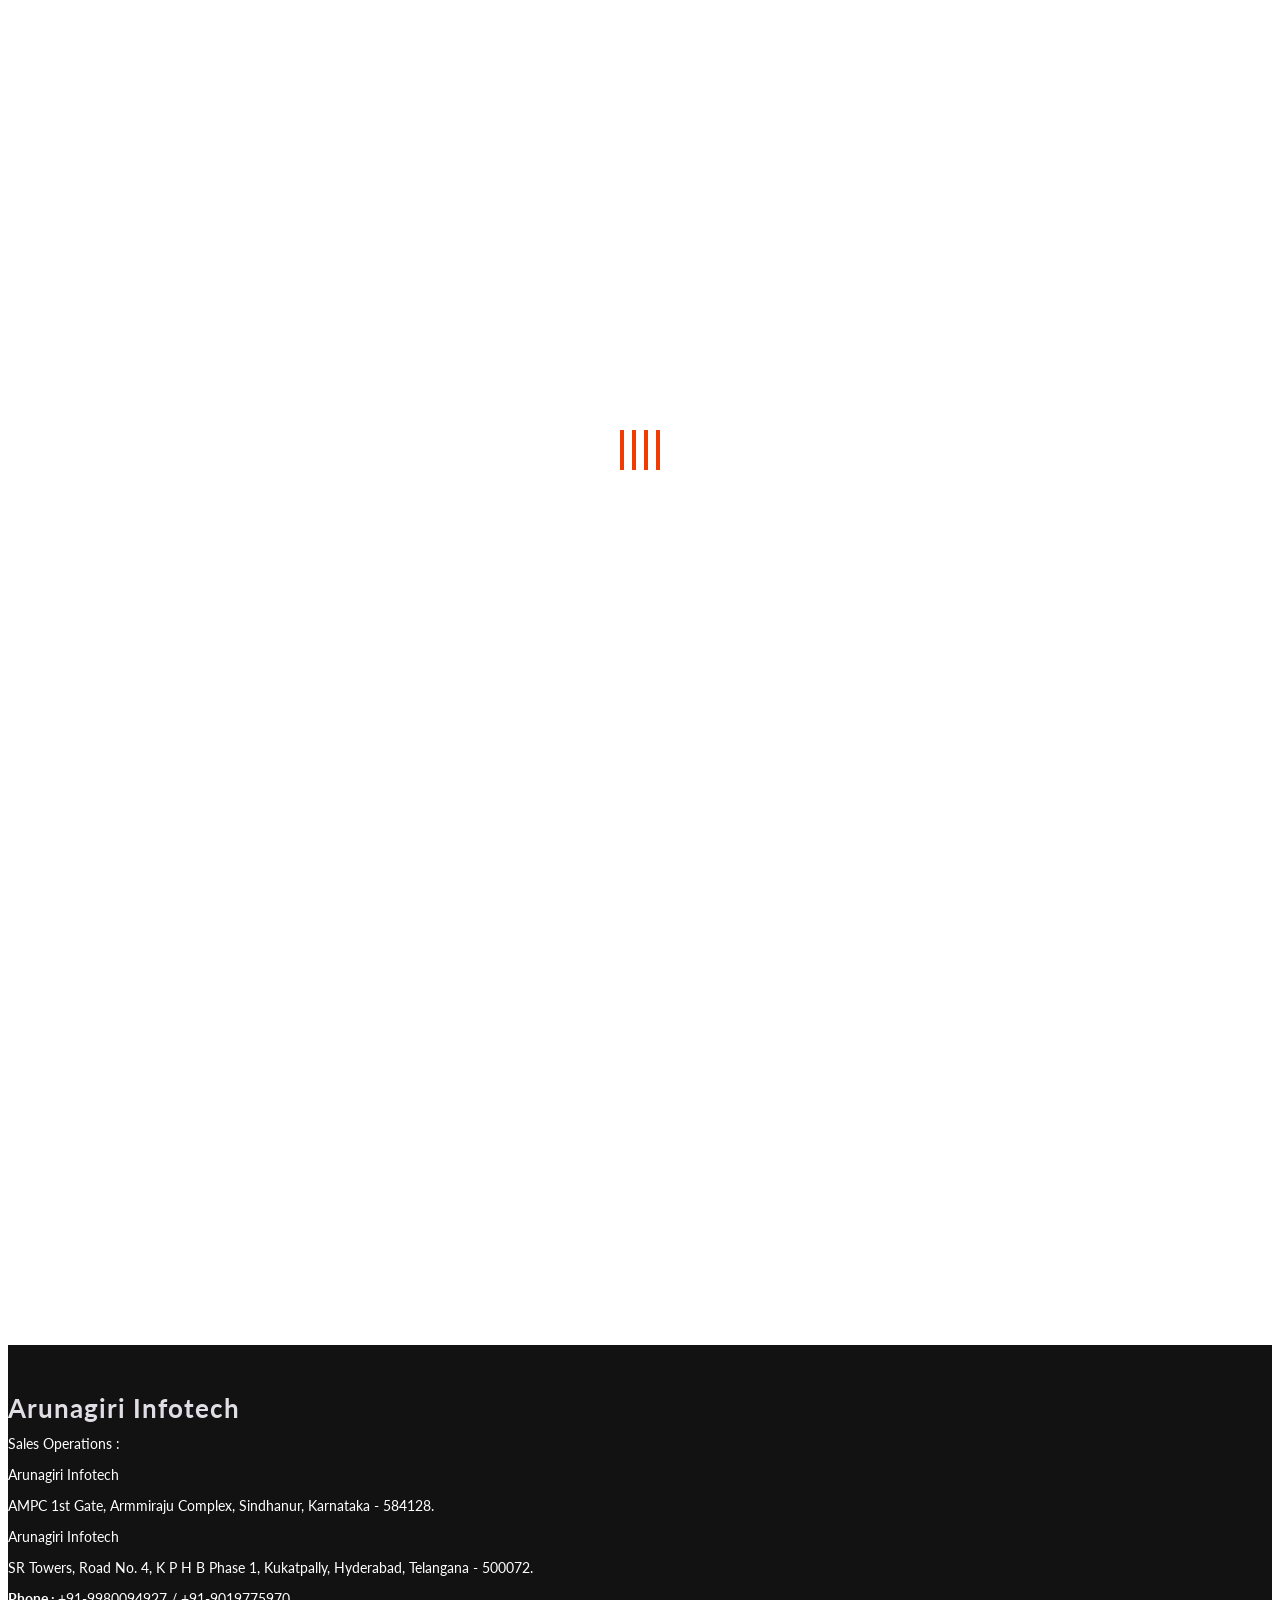
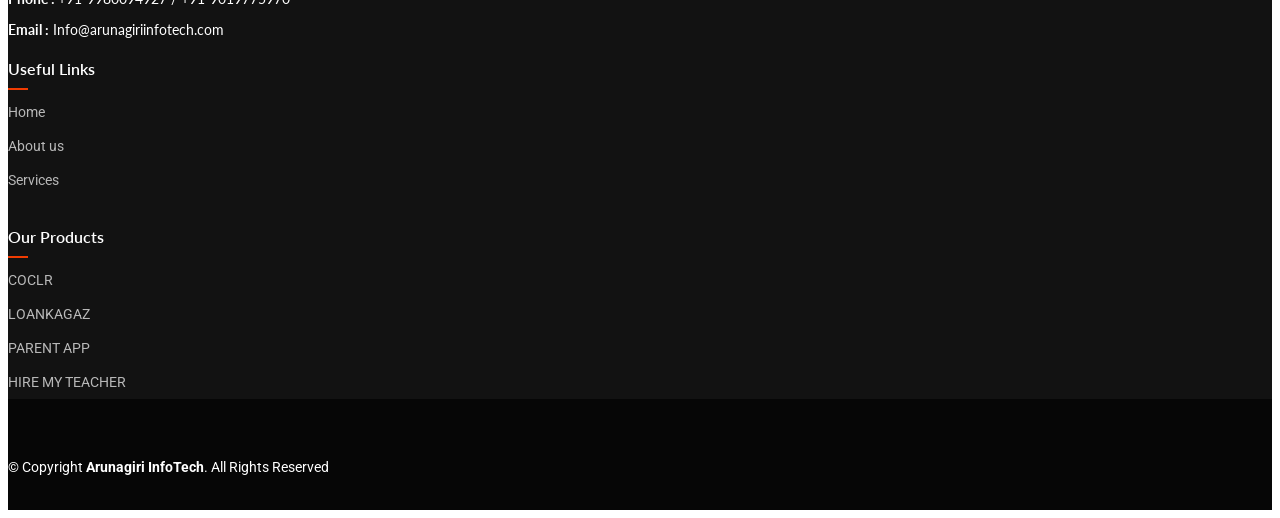
==== commit bc62496f: "footer updated" ====
--- a/about.html
+++ b/about.html
@@ -82,7 +82,7 @@
                 <a href="index.html" style="color: #070607" >Home<br /></a>
               </li>
               <li><a href="about.html" class="active" style="color: #ef8009">About</a></li>
-              <li><a href="services.html" style="color: #0a090a" >Services</a></li>
+              
               <li><a href="products.html" style="color: #050505" >Products</a></li>
               <!-- <li><a href="testimonials.html">Testimonials</a></li> -->
               <li><a href="careers.html" style="color: #090909" >Careers</a></li>
@@ -359,17 +359,12 @@
             </div>
 
             <div class="col-lg-3 col-md-6 footer-links">
-              <h4>Our Services</h4>
+              <h4>Our Products</h4>
               <ul>
-                <li><a href="#">Web Applications</a></li>
-                <li><a href="#">Website Design</a></li>
-                <li><a href="#">Web Development</a></li>
-                <li><a href="#">Digital Marketing</a></li>
-                <li>
-                  <a href="#" style="text-wrap: nowrap"
-                    >Searchengine Optimization</a
-                  >
-                </li>
+                <li><a href="#">COCLR</a></li>
+                <li><a href="#">LOANKAGAZ</a></li>
+                <li><a href="#">PARENT APP</a></li>
+                <li><a href="#">HIRE MY TEACHER</a></li>
               </ul>
             </div>
           </div>
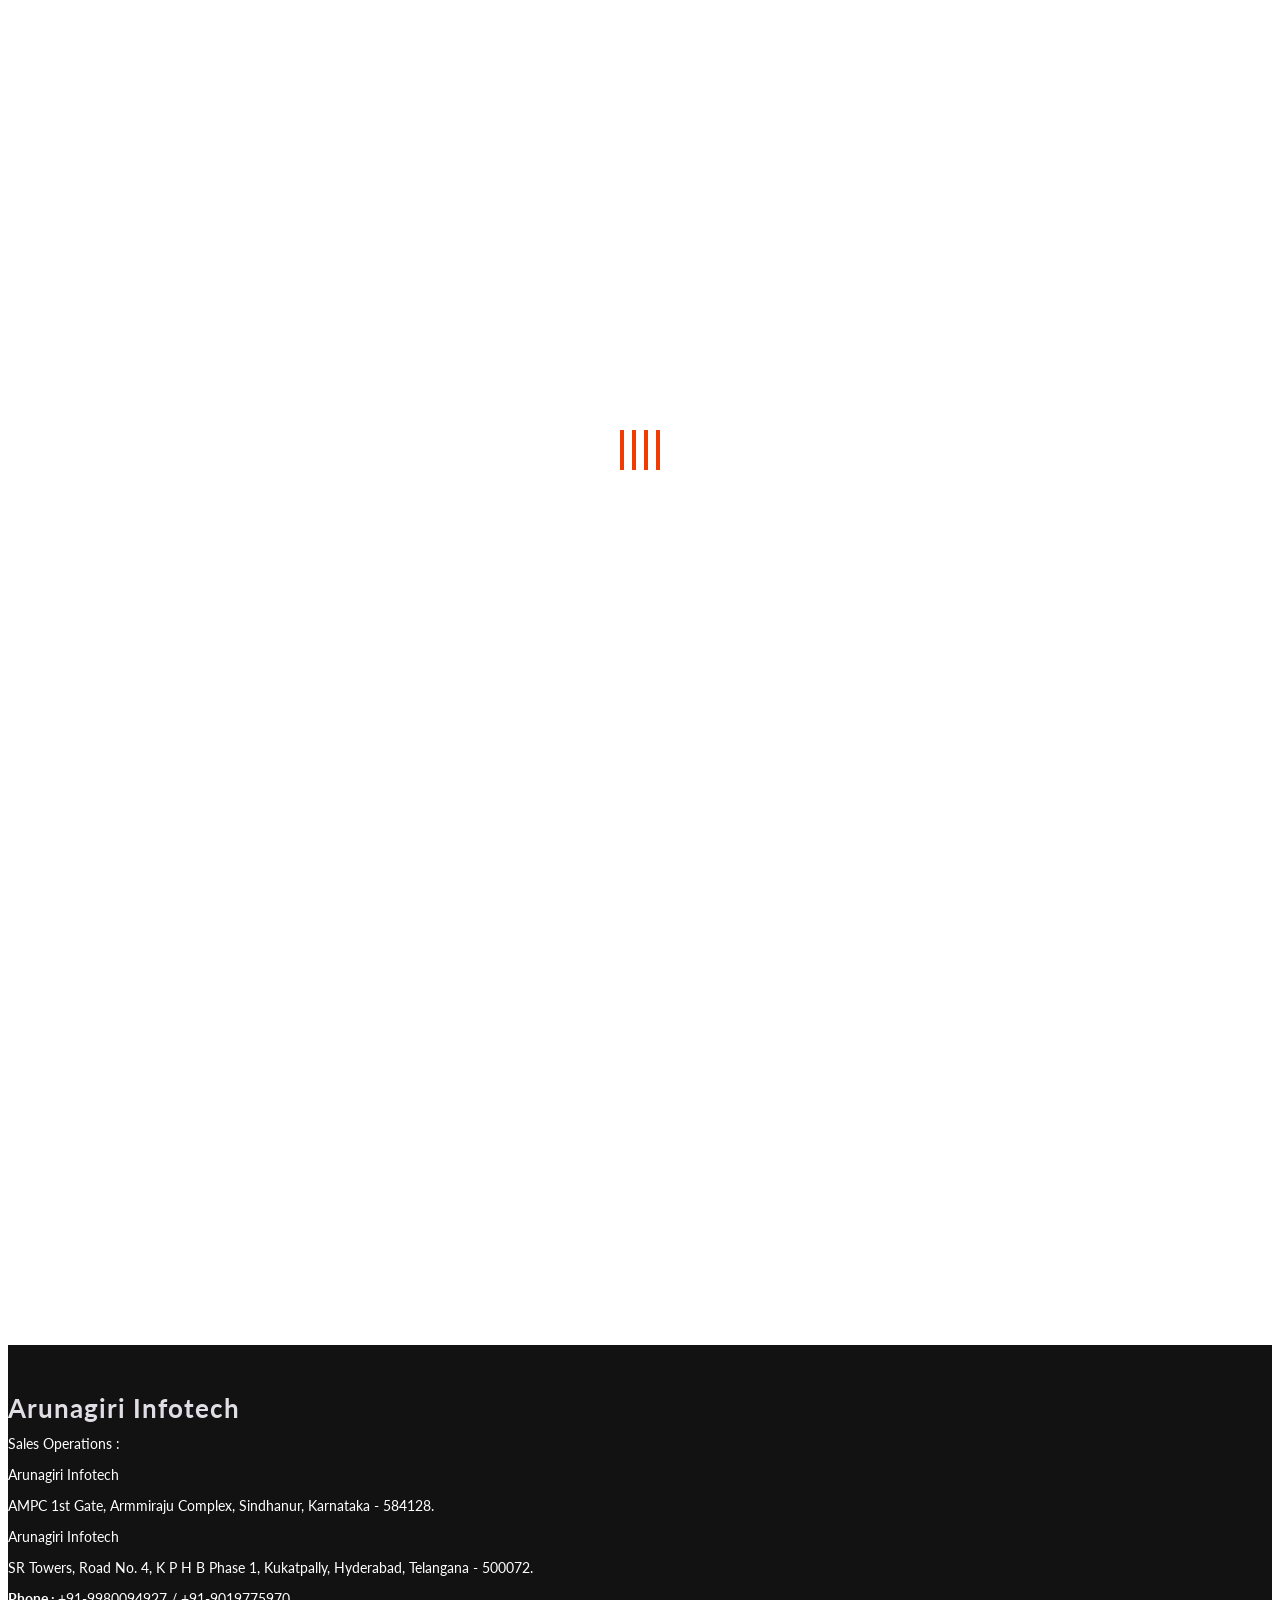
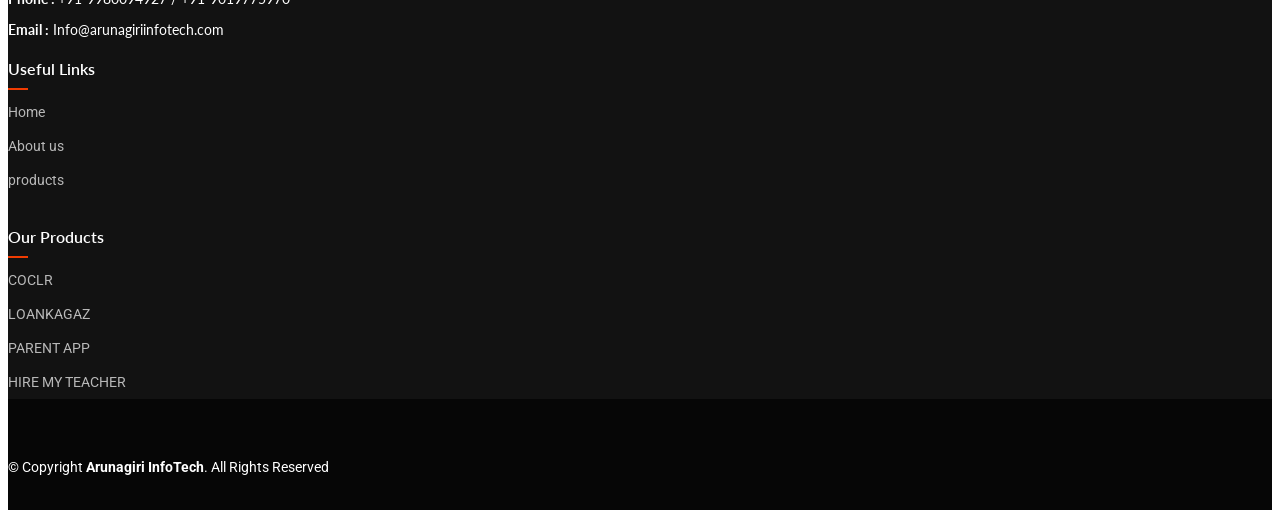
==== commit e6ee1edb: "footer updated from services to products" ====
--- a/about.html
+++ b/about.html
@@ -354,7 +354,7 @@
               <ul>
                 <li><a href="#">Home</a></li>
                 <li><a href="#">About us</a></li>
-                <li><a href="#">Services</a></li>
+                <li><a href="#">products</a></li>
               </ul>
             </div>
 
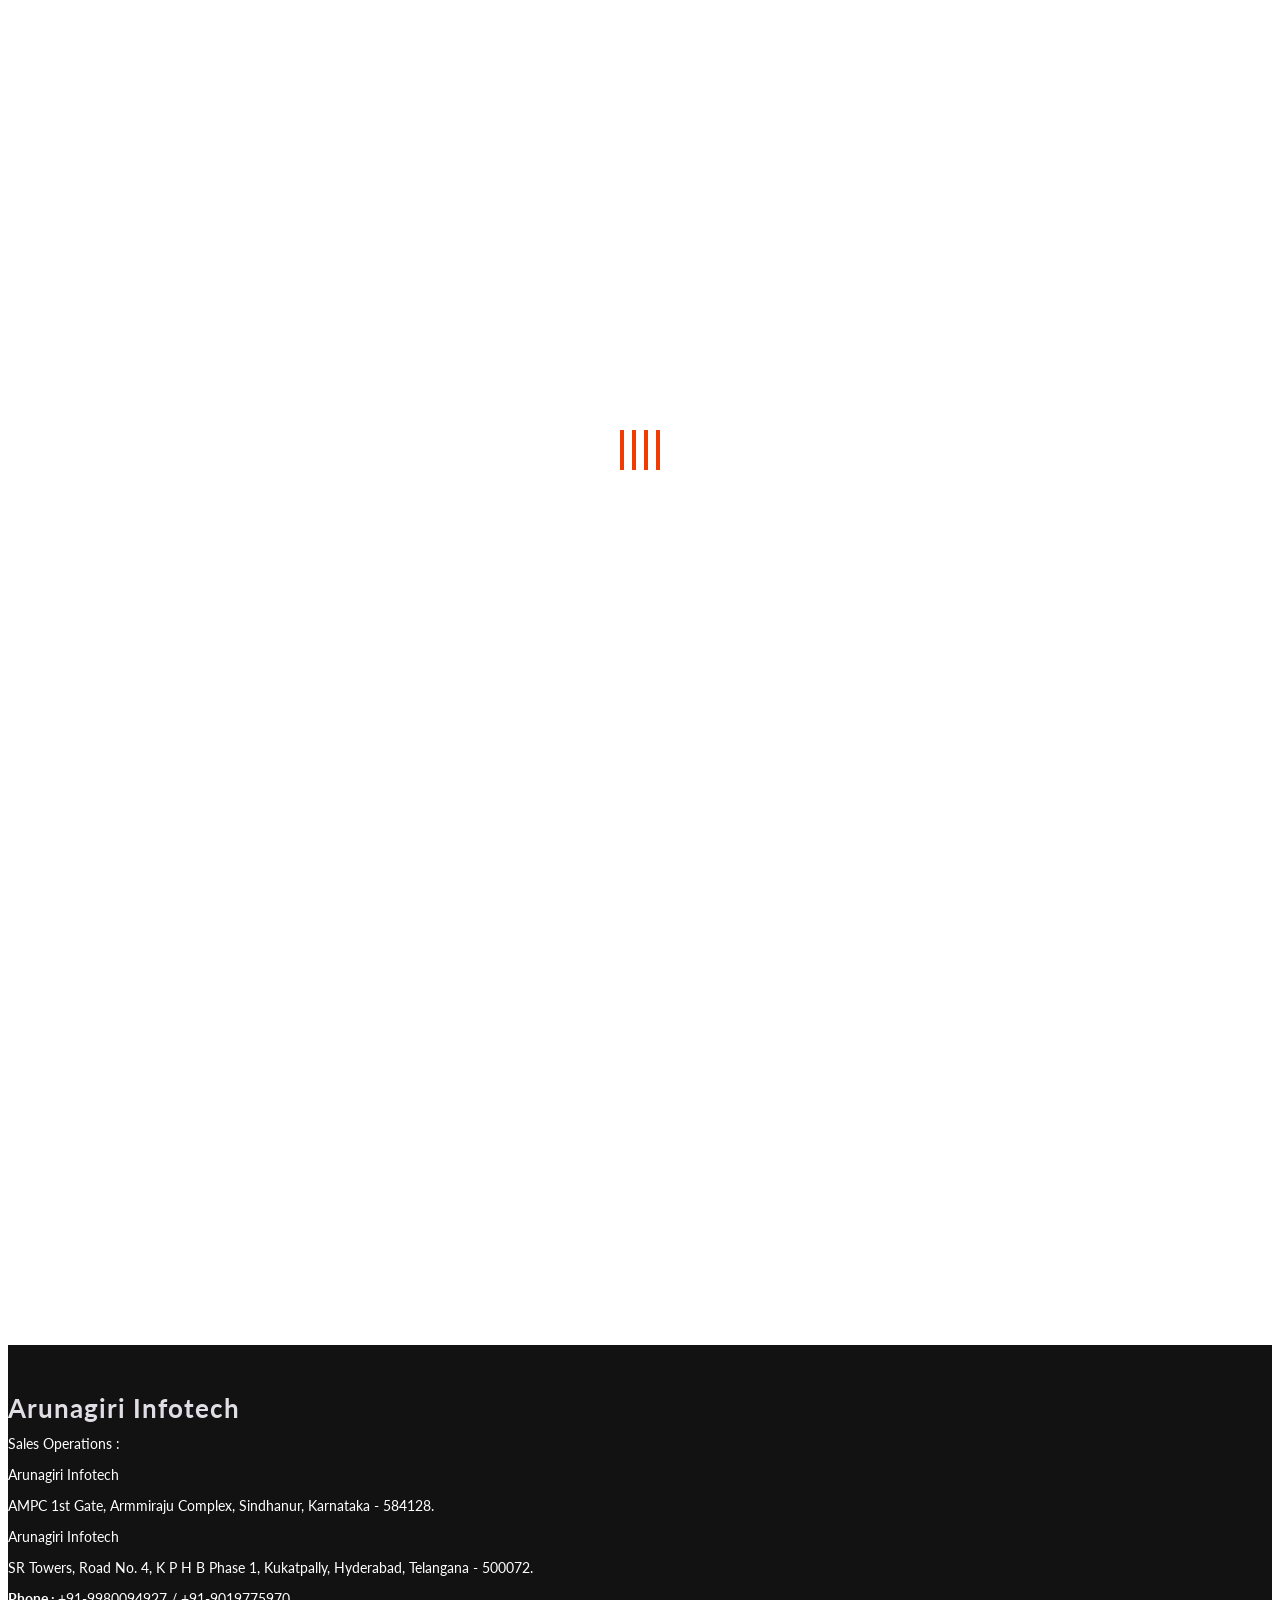
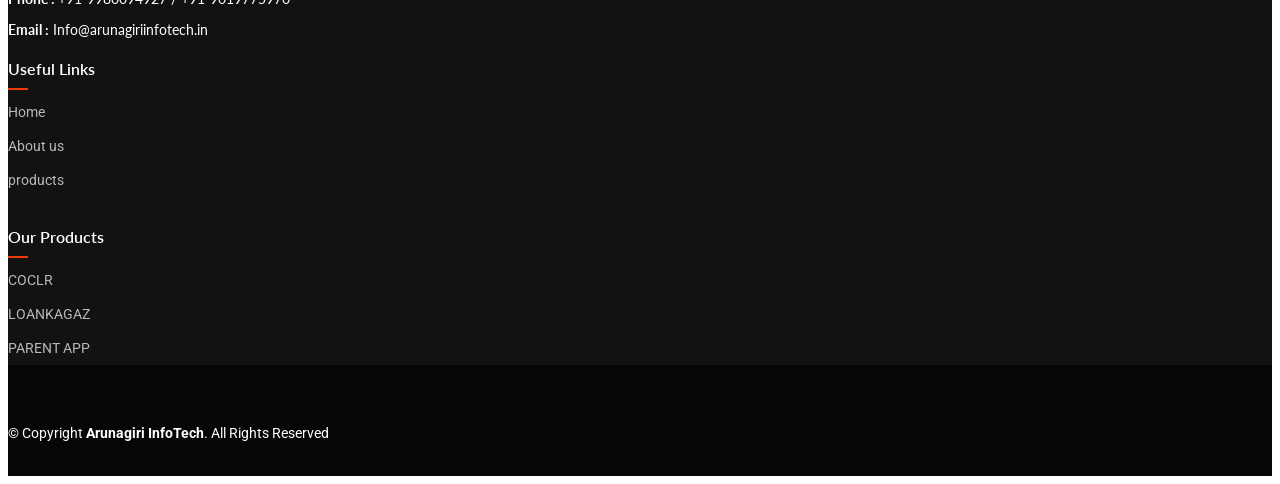
==== commit a0a0e565: "mail updated" ====
--- a/about.html
+++ b/about.html
@@ -53,8 +53,8 @@
         >
           <div class="contact-info d-flex align-items-center">
             <i class="bi bi-envelope d-flex align-items-center"
-              ><a href="mailto:Info@arunagiriinfotech.com"
-                >Info@arunagiriinfotech.com</a
+              ><a href="mailto:Info@arunagiriinfotech.in"
+                >Info@arunagiriinfotech.in</a
               ></i
             >
             <i class="bi bi-phone d-flex align-items-center ms-4">
@@ -344,7 +344,7 @@
                 </p>
                 <p>
                   <strong>Email :</strong>
-                  <span>Info@arunagiriinfotech.com</span>
+                  <span>Info@arunagiriinfotech.in</span>
                 </p>
               </div>
             </div>
@@ -361,10 +361,10 @@
             <div class="col-lg-3 col-md-6 footer-links">
               <h4>Our Products</h4>
               <ul>
-                <li><a href="#">COCLR</a></li>
-                <li><a href="#">LOANKAGAZ</a></li>
-                <li><a href="#">PARENT APP</a></li>
-                <li><a href="#">HIRE MY TEACHER</a></li>
+                <li><a href="coop-cbl.html">COCLR</a></li>
+                <li><a href="loankagaz.html">LOANKAGAZ</a></li>
+                <li><a href="parentapp.html">PARENT APP</a></li>
+                <!-- <li><a href="#hiremyteacher">HIRE MY TEACHER</a></li> -->
               </ul>
             </div>
           </div>
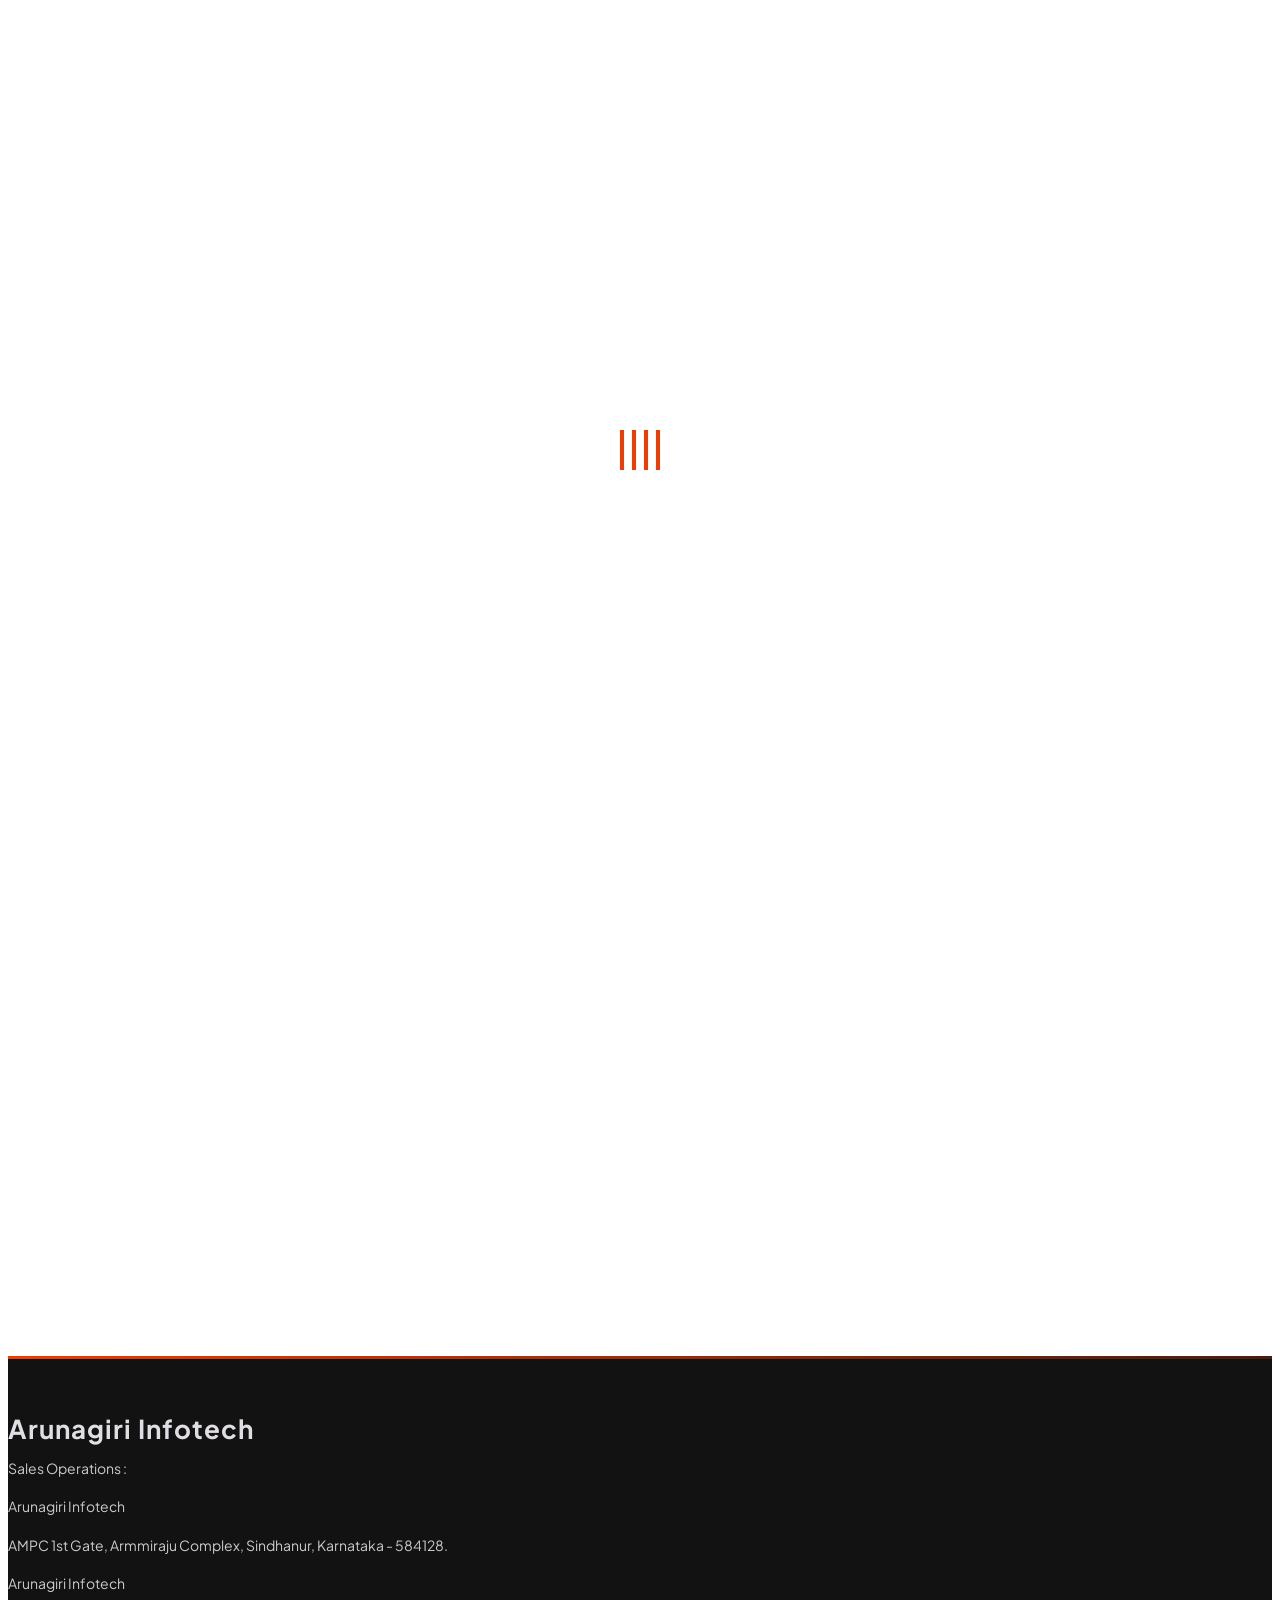
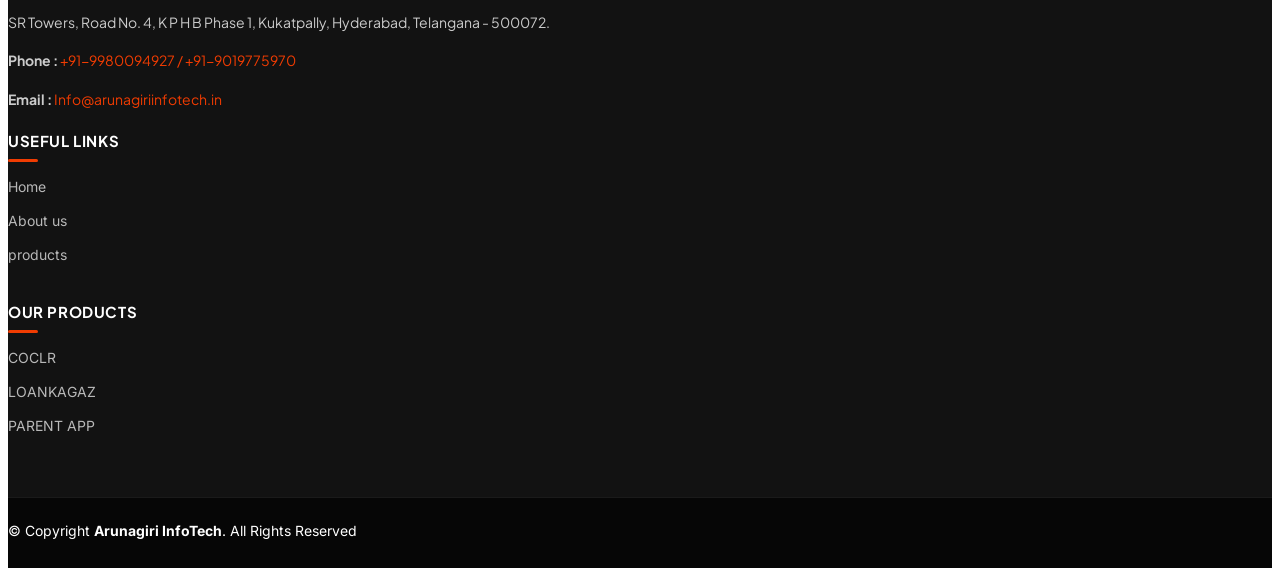
==== commit 9ab7bebb: "footer font updated" ====
--- a/about.html
+++ b/about.html
@@ -21,7 +21,7 @@
     <link href="https://fonts.googleapis.com" rel="preconnect" />
     <link href="https://fonts.gstatic.com" rel="preconnect" crossorigin />
     <link
-      href="https://fonts.googleapis.com/css2?family=Roboto:ital,wght@0,100;0,300;0,400;0,500;0,700;0,900;1,100;1,300;1,400;1,500;1,700;1,900&family=Lato:ital,wght@0,100;0,300;0,400;0,700;0,900;1,100;1,300;1,400;1,700;1,900&family=Raleway:ital,wght@0,100;0,200;0,300;0,400;0,500;0,600;0,700;0,800;0,900;1,100;1,200;1,300;1,400;1,500;1,600;1,700;1,800;1,900&display=swap"
+      href="https://fonts.googleapis.com/css2?family=Plus+Jakarta+Sans:wght@400;500;600;700;800&family=Inter:wght@300;400;500;600;700&display=swap"
       rel="stylesheet"
     />
 
@@ -84,7 +84,7 @@
               <li><a href="about.html" class="active" style="color: #ef8009">About</a></li>
               
               <li><a href="products.html" style="color: #050505" >Products</a></li>
-              <!-- <li><a href="testimonials.html">Testimonials</a></li> -->
+              <li><a href="testimonials.html" style="color: #0a090a">Testimonials</a></li>
               <li><a href="careers.html" style="color: #090909" >Careers</a></li>
               <li><a href="contact.html" style="color: #100f10" >Contact</a></li>
             </ul>
--- a/assets/css/main.css
+++ b/assets/css/main.css
@@ -12,9 +12,9 @@
 --------------------------------------------------------------*/
 /* Fonts */
 :root {
-  --default-font: "Roboto",  system-ui, -apple-system, "Segoe UI", Roboto, "Helvetica Neue", Arial, "Noto Sans", "Liberation Sans", sans-serif, "Apple Color Emoji", "Segoe UI Emoji", "Segoe UI Symbol", "Noto Color Emoji";
-  --heading-font: "Lato",  sans-serif;
-  --nav-font: "Raleway",  sans-serif;
+  --default-font: "Inter", system-ui, -apple-system, "Segoe UI", "Helvetica Neue", Arial, "Noto Sans", "Liberation Sans", sans-serif, "Apple Color Emoji", "Segoe UI Emoji", "Segoe UI Symbol", "Noto Color Emoji";
+  --heading-font: "Plus Jakarta Sans", "Inter", sans-serif;
+  --nav-font: "Inter", sans-serif;
 }
 
 /* Global Colors - The following color variables are used throughout the website. Updating them here will change the color scheme of the entire website */
@@ -57,6 +57,18 @@
   scroll-behavior: smooth;
 }
 
+/* Allow scrolling but hide the visible scrollbar (no layout shift, no jitter) */
+html {
+  scrollbar-width: none;      /* Firefox */
+  -ms-overflow-style: none;   /* old IE / legacy Edge */
+}
+
+html::-webkit-scrollbar {     /* Chrome, Safari, new Edge */
+  width: 0;
+  height: 0;
+  display: none;
+}
+
 /*--------------------------------------------------------------
 # General Styling & Shared Classes
 --------------------------------------------------------------*/
@@ -64,6 +76,8 @@
   color: var(--default-color);
   background-color: var(--background-color);
   font-family: var(--default-font);
+  /* clip (not hidden) so the sticky header isn't turned into a scroll container */
+  overflow-x: clip;
 }
 
 a {
@@ -226,25 +240,56 @@
   transition: all 0.5s;
   z-index: 997;
   background-color: var(--background-color);
+  box-shadow: 0 2px 12px rgba(0, 0, 0, 0.08);
 }
 
 .header .topbar {
-  background-color: var(--background-color);
-  height: 40px;
+  /* refined near-white bar with a hairline divider under it */
+  background-color: #fbfbfb;
+  border-bottom: 1px solid rgba(0, 0, 0, 0.07);
+  height: 42px;
   padding: 0;
-  font-size: 14px;
+  font-size: 13.5px;
   transition: all 0.5s;
+}
+
+/* push the contact info to the right for an intentional, editorial look */
+.header .topbar .contact-info {
+  margin-left: auto;
 }
 
 .header .topbar .contact-info i {
   font-style: normal;
+  font-size: 15px;
+  color: var(--accent-color);
+}
+
+/* thin divider between the email and the phone */
+.header .topbar .contact-info .bi-phone {
+  margin-left: 20px;
+  padding-left: 20px;
+  border-left: 1px solid rgba(0, 0, 0, 0.12);
+  /* muted color for the "/" separator text between the two numbers */
+  color: #b9b9b9;
+}
+
+/* keep the phone icon glyph in the brand accent color */
+.header .topbar .contact-info .bi-phone::before {
   color: var(--accent-color);
 }
 
 .header .topbar .contact-info i a,
 .header .topbar .contact-info i span {
-  padding-left: 5px;
-  color: var(--default-color);
+  padding-left: 7px;
+  font-weight: 500;
+  letter-spacing: 0.2px;
+  color: #3a3a3a;
+  transition: color 0.25s ease;
+}
+
+/* subtle separator styling for the two phone numbers */
+.header .topbar .contact-info .bi-phone a {
+  font-variant-numeric: tabular-nums;
 }
 
 @media (max-width: 575px) {
@@ -262,8 +307,8 @@
 }
 
 .header .topbar .contact-info i a:hover {
-  color: var(--default-color);
-  text-decoration: underline;
+  color: var(--accent-color);
+  text-decoration: none;
 }
 
 .header .topbar .social-links a {
@@ -558,9 +603,21 @@
   position: relative;
 }
 
+/* slim brand accent line across the very top of the footer */
+.footer::before {
+  content: "";
+  position: absolute;
+  top: 0;
+  left: 0;
+  right: 0;
+  height: 3px;
+  background: linear-gradient(90deg, var(--accent-color), rgba(240, 60, 2, 0.25));
+  z-index: 1;
+}
+
 .footer .footer-top {
   background-color: color-mix(in srgb, var(--background-color), white 5%);
-  padding-top: 50px;
+  padding: 60px 0 24px;
 }
 
 .footer .footer-about .logo {
@@ -587,19 +644,23 @@
 }
 
 .footer h4 {
-  font-size: 16px;
-  font-weight: 600;
+  font-size: 15px;
+  font-weight: 700;
+  text-transform: uppercase;
+  letter-spacing: 0.6px;
+  color: var(--heading-color);
   position: relative;
   padding-bottom: 12px;
-  margin-bottom: 15px;
+  margin-bottom: 18px;
 }
 
 .footer h4::after {
   content: "";
   position: absolute;
   display: block;
-  width: 20px;
-  height: 2px;
+  width: 30px;
+  height: 3px;
+  border-radius: 3px;
   background: var(--accent-color);
   bottom: 0;
   left: 0;
@@ -635,18 +696,28 @@
   color: color-mix(in srgb, var(--default-color), transparent 30%);
   display: inline-block;
   line-height: 1;
+  transition: color 0.3s ease, transform 0.3s ease;
 }
 
 .footer .footer-links ul a:hover {
   color: var(--accent-color);
+  transform: translateX(4px);
 }
 
 .footer .footer-contact p {
-  margin-bottom: 5px;
+  margin-bottom: 6px;
+  line-height: 1.75;
+  color: color-mix(in srgb, var(--default-color), transparent 22%);
+}
+
+/* highlight the phone / email values in the accent color */
+.footer .footer-contact p span {
+  color: var(--accent-color);
 }
 
 .footer .copyright {
-  padding: 30px 0;
+  padding: 24px 0;
+  border-top: 1px solid rgba(255, 255, 255, 0.08);
 }
 
 .footer .copyright p {
@@ -2629,4 +2700,413 @@
   padding-left: 5px;
   color: color-mix(in srgb, var(--default-color), transparent 60%);
   font-size: 14px;
+}
+
+/*--------------------------------------------------------------
+# Stats / Impact Section
+--------------------------------------------------------------*/
+.stats.section {
+  position: relative;
+  overflow: hidden;
+  padding: 80px 0;
+  background: linear-gradient(135deg, #fff5f2 0%, #f0f4ff 100%);
+}
+
+/* Decorative radial glow blobs removed */
+.stats.section::before,
+.stats.section::after {
+  display: none;
+}
+
+.stats .container {
+  position: relative;
+  z-index: 1;
+}
+
+.stats .stats-header {
+  max-width: 700px;
+  margin: 0 auto 50px;
+}
+
+.stats .stats-label {
+  display: inline-block;
+  color: #f03c02;
+  font-size: 14px;
+  font-weight: 700;
+  letter-spacing: 2px;
+  text-transform: uppercase;
+  margin-bottom: 10px;
+}
+
+.stats .stats-title {
+  font-size: 2.2rem;
+  font-weight: 700;
+  color: #2b2320;
+  margin-bottom: 12px;
+}
+
+.stats .stats-subtext {
+  color: color-mix(in srgb, #2b2320, transparent 40%);
+  font-size: 1rem;
+  margin-bottom: 0;
+}
+
+/* Reach image card — transparent so a transparent PNG shows through cleanly */
+.stats .reach-image-card {
+  position: relative;
+  height: 100%;
+  min-height: 280px;
+  display: flex;
+  align-items: center;
+  justify-content: center;
+  overflow: hidden;
+  border-radius: 20px;
+  background: transparent;
+  border: none;
+  box-shadow: none;
+}
+
+.stats .reach-image-card img {
+  display: block;
+  width: 100%;
+  height: 100%;
+  /* contain keeps a transparent graphic/logo fully visible without cropping */
+  object-fit: contain;
+}
+
+/* Stat card */
+.stats .stat-card {
+  position: relative;
+  overflow: hidden;
+  /* Glassmorphism */
+  background: rgba(255, 255, 255, 0.55);
+  backdrop-filter: blur(14px);
+  -webkit-backdrop-filter: blur(14px);
+  border: 1px solid rgba(255, 255, 255, 0.45);
+  border-radius: 20px;
+  box-shadow: 0 8px 32px rgba(0, 0, 0, 0.08);
+  padding: 2rem 1.5rem;
+  text-align: center;
+  height: 100%;
+  transition: transform 0.35s ease, box-shadow 0.35s ease;
+  /* default accent (orange) */
+  --stat-accent: #f03c02;
+  --stat-accent-rgb: 240, 60, 2;
+}
+
+.stats .stat-card--orange {
+  --stat-accent: #f03c02;
+  --stat-accent-rgb: 240, 60, 2;
+}
+
+.stats .stat-card--teal {
+  --stat-accent: #1a8a5a;
+  --stat-accent-rgb: 26, 138, 90;
+}
+
+.stats .stat-card:hover {
+  transform: translateY(-10px) scale(1.03);
+  box-shadow: 0 20px 40px rgba(0, 0, 0, 0.12);
+}
+
+/* Icon inside circular background with pulsing ring */
+.stats .stat-icon-wrap {
+  position: relative;
+  width: 70px;
+  height: 70px;
+  margin: 0 auto 18px;
+  display: flex;
+  align-items: center;
+  justify-content: center;
+  border-radius: 50%;
+  background: rgba(var(--stat-accent-rgb), 0.1);
+  z-index: 1;
+}
+
+.stats .stat-icon-wrap::before {
+  content: "";
+  position: absolute;
+  inset: 0;
+  border-radius: 50%;
+  border: 2px solid rgba(var(--stat-accent-rgb), 0.45);
+  animation: statPulse 2.2s ease-out infinite;
+  z-index: -1;
+}
+
+@keyframes statPulse {
+  0% {
+    transform: scale(1);
+    opacity: 0.8;
+  }
+  70% {
+    transform: scale(1.45);
+    opacity: 0;
+  }
+  100% {
+    transform: scale(1.45);
+    opacity: 0;
+  }
+}
+
+.stats .stat-icon {
+  font-size: 2rem;
+  color: var(--stat-accent);
+  line-height: 1;
+}
+
+/* Number */
+.stats .stat-number {
+  font-size: 2.4rem;
+  font-weight: 800;
+  color: #2b2320;
+  line-height: 1.15;
+}
+
+/* "+" suffix rendered inside the count text gets the accent color via ::after trick */
+.stats .stat-count {
+  color: #2b2320;
+}
+
+.stats .stat-suffix {
+  font-size: 2.4rem;
+  font-weight: 800;
+  color: #f03c02;
+  line-height: 1.15;
+}
+
+.stats .stat-growing {
+  color: #1a8a5a;
+}
+
+.stats .stat-label {
+  font-size: 0.8rem;
+  text-transform: uppercase;
+  letter-spacing: 1px;
+  color: color-mix(in srgb, #2b2320, transparent 50%);
+  margin-top: 8px;
+}
+
+/* Horizontal progress bar (fills on scroll into view) */
+.stats .reach-bar {
+  height: 5px;
+  width: 100%;
+  margin-top: 16px;
+  border-radius: 999px;
+  background: rgba(var(--stat-accent-rgb), 0.15);
+  overflow: hidden;
+}
+
+.stats .reach-bar-fill {
+  display: block;
+  height: 100%;
+  width: 0;
+  border-radius: 999px;
+  background: linear-gradient(
+    to right,
+    rgb(var(--stat-accent-rgb)),
+    rgba(var(--stat-accent-rgb), 0.4)
+  );
+  /* delay ~0.4s so it starts after the number count-up */
+  transition: width 1.4s ease-out 0.4s;
+}
+
+/* Fill triggered when the stats section scrolls into view */
+.stats.stats-in-view .reach-bar-fill {
+  width: 85%;
+}
+
+/* Floating decorative dots (top-right) */
+.stats .stat-dot {
+  position: absolute;
+  border-radius: 50%;
+  background: var(--stat-accent);
+  opacity: 0.4;
+  z-index: 0;
+}
+
+.stats .stat-dot--1 {
+  width: 8px;
+  height: 8px;
+  top: 16px;
+  right: 18px;
+  animation: statFloat 3.5s ease-in-out infinite;
+}
+
+.stats .stat-dot--2 {
+  width: 5px;
+  height: 5px;
+  top: 30px;
+  right: 34px;
+  opacity: 0.3;
+  animation: statFloat 4.2s ease-in-out infinite;
+}
+
+@keyframes statFloat {
+  0%,
+  100% {
+    transform: translateY(0);
+  }
+  50% {
+    transform: translateY(-7px);
+  }
+}
+
+@media (max-width: 575px) {
+  .stats.section {
+    padding: 60px 0;
+  }
+
+  .stats .stat-card {
+    padding: 1.5rem 1rem;
+  }
+
+  .stats .stat-number {
+    font-size: 1.8rem;
+  }
+
+  .stats .stat-icon-wrap {
+    width: 58px;
+    height: 58px;
+  }
+
+  .stats .stat-icon {
+    font-size: 1.6rem;
+  }
+}
+
+/* Reduced motion: disable looping animations */
+@media (prefers-reduced-motion: reduce) {
+  .stats .stat-icon-wrap::before,
+  .stats .stat-dot--1,
+  .stats .stat-dot--2 {
+    animation: none;
+  }
+}
+
+/*--------------------------------------------------------------
+# Products Section (feature cards)
+--------------------------------------------------------------*/
+.products.section {
+  background-color: #ffffff;
+  padding: 80px 0;
+}
+
+.products .products-header {
+  max-width: 700px;
+  margin: 0 auto 40px;
+}
+
+.products .products-label {
+  display: inline-block;
+  color: #f03c02;
+  font-size: 14px;
+  font-weight: 600;
+  letter-spacing: 1px;
+  text-transform: uppercase;
+  margin-bottom: 8px;
+}
+
+.products .products-title {
+  font-size: 2rem;
+  font-weight: 700;
+  color: #2b2320;
+  margin-bottom: 10px;
+}
+
+.products .products-subtext {
+  color: color-mix(in srgb, #2b2320, transparent 40%);
+  font-size: 1rem;
+  margin-bottom: 0;
+}
+
+.products .product-card {
+  background: #ffffff;
+  border-radius: 16px;
+  box-shadow: 0 8px 28px rgba(0, 0, 0, 0.08);
+  padding: 2.5rem;
+  height: 100%;
+  transition: transform 0.3s ease, box-shadow 0.3s ease;
+  /* accent applied per-variant below */
+  --product-accent: #f03c02;
+  --product-accent-rgb: 240, 60, 2;
+}
+
+.products .product-card:hover {
+  transform: translateY(-6px);
+  box-shadow: 0 18px 38px rgba(var(--product-accent-rgb), 0.25);
+}
+
+.products .product-card--orange {
+  --product-accent: #f03c02;
+  --product-accent-rgb: 240, 60, 2;
+}
+
+.products .product-card--teal {
+  --product-accent: #1a8a5a;
+  --product-accent-rgb: 26, 138, 90;
+}
+
+.products .product-name {
+  font-size: 1.5rem;
+  font-weight: 700;
+  color: var(--heading-color);
+  margin-bottom: 4px;
+}
+
+.products .product-tagline {
+  font-size: 0.95rem;
+  font-style: italic;
+  color: color-mix(in srgb, #2b2320, transparent 45%);
+  margin-bottom: 1.5rem;
+}
+
+.products .product-features {
+  list-style: none;
+  padding: 0;
+  margin: 0 0 1.75rem;
+}
+
+.products .product-feature {
+  display: flex;
+  align-items: center;
+  gap: 12px;
+  padding: 0.75rem 0;
+  border-bottom: 1px solid rgba(0, 0, 0, 0.06);
+}
+
+.products .product-feature:last-child {
+  border-bottom: none;
+}
+
+.products .product-feature i {
+  font-size: 1.1rem;
+  color: var(--product-accent);
+  flex-shrink: 0;
+}
+
+.products .product-feature span {
+  font-weight: 400;
+  color: #4d4643;
+}
+
+.products .product-btn {
+  display: inline-block;
+  padding: 10px 26px;
+  border: 2px solid var(--product-accent);
+  border-radius: 30px;
+  color: var(--product-accent);
+  font-weight: 600;
+  text-decoration: none;
+  transition: background-color 0.25s ease, color 0.25s ease;
+}
+
+.products .product-btn:hover {
+  background-color: var(--product-accent);
+  color: #ffffff;
+}
+
+@media (max-width: 575px) {
+  .products .product-card {
+    padding: 1.75rem;
+  }
 }
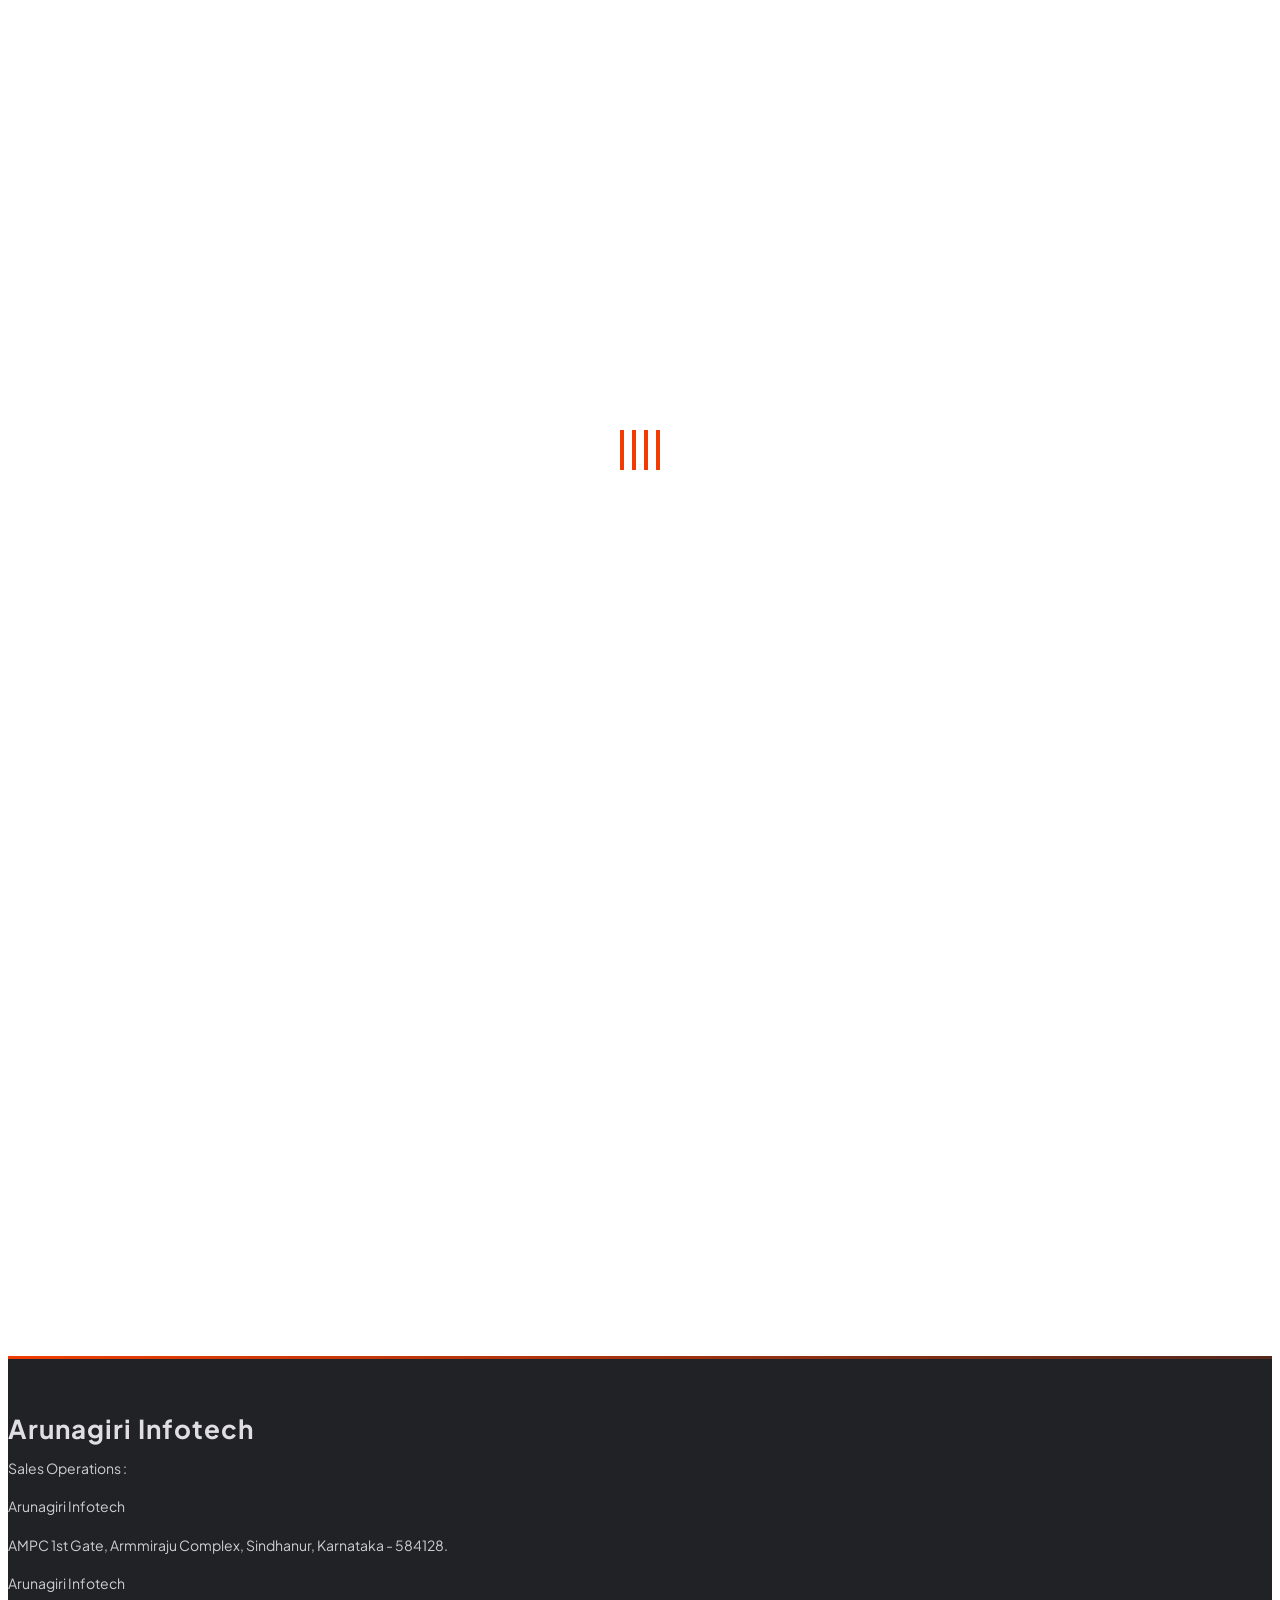
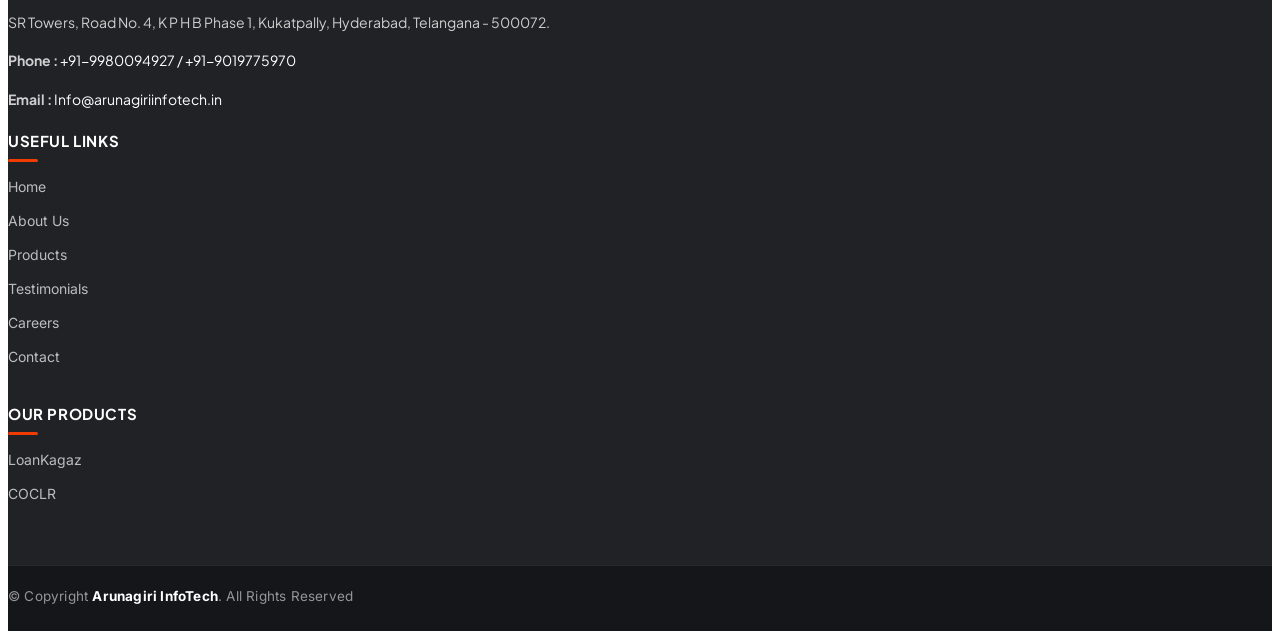
==== commit 4eb644f7: "footer updated with new links" ====
--- a/about.html
+++ b/about.html
@@ -352,19 +352,20 @@
             <div class="col-lg-3 col-md-6 footer-links">
               <h4>Useful Links</h4>
               <ul>
-                <li><a href="#">Home</a></li>
-                <li><a href="#">About us</a></li>
-                <li><a href="#">products</a></li>
+                <li><a href="index.html">Home</a></li>
+                <li><a href="about.html">About Us</a></li>
+                <li><a href="products.html">Products</a></li>
+                <li><a href="testimonials.html">Testimonials</a></li>
+                <li><a href="careers.html">Careers</a></li>
+                <li><a href="contact.html">Contact</a></li>
               </ul>
             </div>
 
             <div class="col-lg-3 col-md-6 footer-links">
               <h4>Our Products</h4>
               <ul>
+                <li><a href="loankagaz.html">LoanKagaz</a></li>
                 <li><a href="coop-cbl.html">COCLR</a></li>
-                <li><a href="loankagaz.html">LOANKAGAZ</a></li>
-                <li><a href="parentapp.html">PARENT APP</a></li>
-                <!-- <li><a href="#hiremyteacher">HIRE MY TEACHER</a></li> -->
               </ul>
             </div>
           </div>
--- a/assets/css/main.css
+++ b/assets/css/main.css
@@ -45,10 +45,10 @@
 }
 
 .dark-background {
-  --background-color: #060606;
+  --background-color: #15161a;
   --default-color: #ffffff;
   --heading-color: #ffffff;
-  --surface-color: #252525;
+  --surface-color: #1f2026;
   --contrast-color: #ffffff;
 }
 
@@ -710,18 +710,33 @@
   color: color-mix(in srgb, var(--default-color), transparent 22%);
 }
 
-/* highlight the phone / email values in the accent color */
+/* phone / email values in clean white (not the loud orange) */
 .footer .footer-contact p span {
-  color: var(--accent-color);
+  color: #ffffff;
 }
 
 .footer .copyright {
-  padding: 24px 0;
+  padding: 22px 0;
   border-top: 1px solid rgba(255, 255, 255, 0.08);
+  font-size: 13.5px;
+  letter-spacing: 0.2px;
+  color: color-mix(in srgb, var(--default-color), transparent 45%);
+}
+
+/* center the copyright row (no social block on the right) */
+.footer .copyright > .container {
+  justify-content: center !important;
 }
 
 .footer .copyright p {
   margin-bottom: 0;
+}
+
+/* copyright brand name in clean white (not the loud orange) */
+.footer .copyright strong,
+.footer .copyright strong span {
+  color: #ffffff;
+  font-weight: 700;
 }
 
 .footer .credits {
